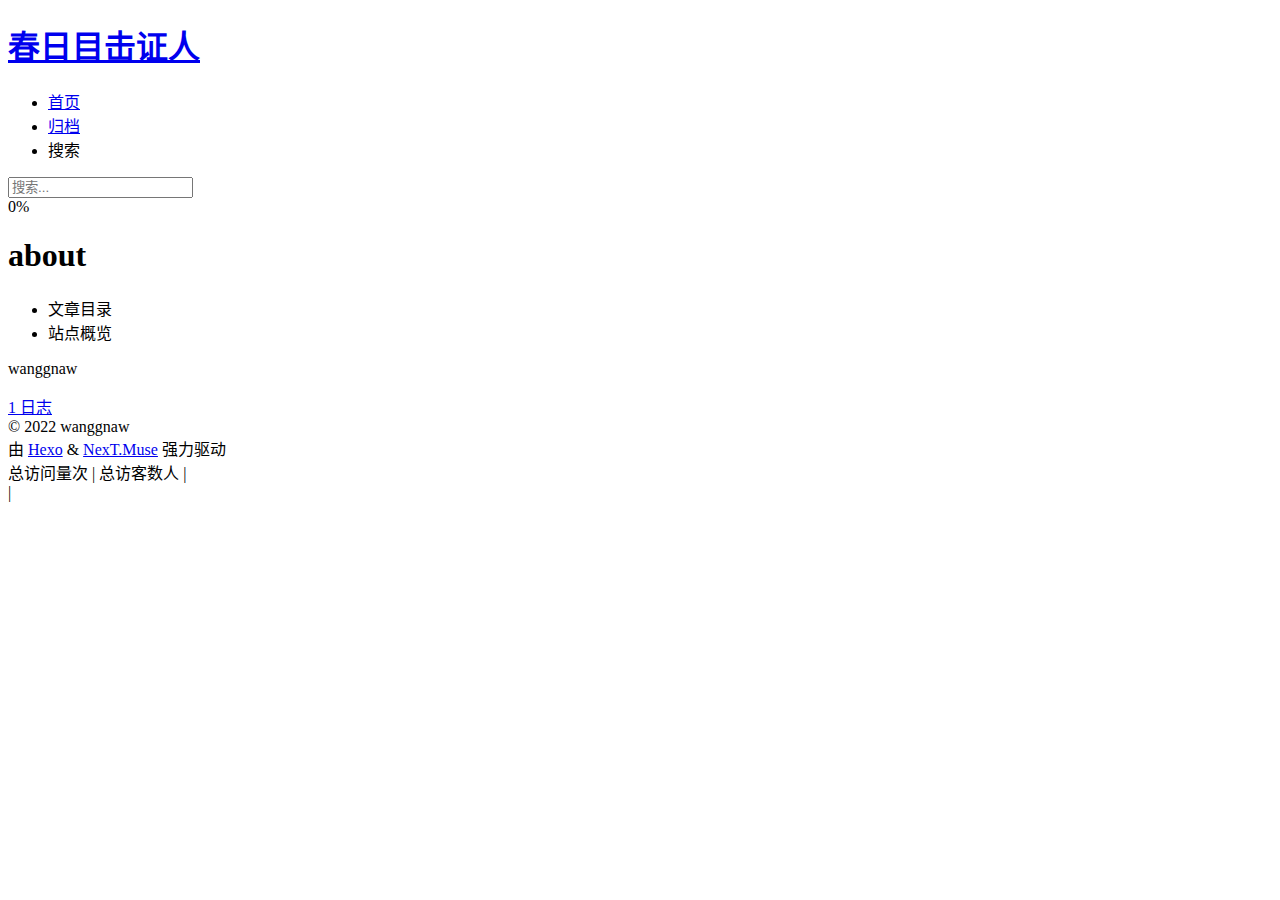
==== about/index.html @ 2cb09f16 "Site updated: 2022-02-15 02:45:31" ====
<!DOCTYPE html>
<html lang="zh-CN">
<head>
  <meta charset="UTF-8">
<meta name="viewport" content="width=device-width, initial-scale=1, maximum-scale=2">
<meta name="theme-color" content="#222">
<meta name="generator" content="Hexo 6.0.0">
  <link rel="apple-touch-icon" sizes="180x180" href="/images/apple-touch-icon-next.png">
  <link rel="icon" type="image/png" sizes="32x32" href="/images/favicon-32x32-next.png">
  <link rel="icon" type="image/png" sizes="16x16" href="/images/favicon-16x16-next.png">
  <link rel="mask-icon" href="/images/logo.svg" color="#222">

<link rel="stylesheet" href="/css/main.css">


<link rel="stylesheet" href="/lib/font-awesome/css/all.min.css">
  <link rel="stylesheet" href="/lib/pace/pace-theme-minimal.min.css">
  <script src="/lib/pace/pace.min.js"></script>

<script id="hexo-configurations">
    var NexT = window.NexT || {};
    var CONFIG = {"hostname":"example.com","root":"/","scheme":"Muse","version":"7.8.0","exturl":false,"sidebar":{"position":"left","display":"post","padding":18,"offset":12,"onmobile":false},"copycode":{"enable":false,"show_result":false,"style":null},"back2top":{"enable":true,"sidebar":false,"scrollpercent":false},"bookmark":{"enable":false,"color":"#222","save":"auto"},"fancybox":false,"mediumzoom":false,"lazyload":false,"pangu":false,"comments":{"style":"tabs","active":null,"storage":true,"lazyload":false,"nav":null},"algolia":{"hits":{"per_page":10},"labels":{"input_placeholder":"Search for Posts","hits_empty":"We didn't find any results for the search: ${query}","hits_stats":"${hits} results found in ${time} ms"}},"localsearch":{"enable":true,"trigger":"manual","top_n_per_article":1,"unescape":false,"preload":false},"motion":{"enable":true,"async":false,"transition":{"post_block":"fadeIn","post_header":"slideDownIn","post_body":"slideDownIn","coll_header":"slideLeftIn","sidebar":"slideUpIn"}}};
  </script>

  <meta property="og:type" content="website">
<meta property="og:title" content="about">
<meta property="og:url" content="http://example.com/about/index.html">
<meta property="og:site_name" content="春日目击证人">
<meta property="og:locale" content="zh_CN">
<meta property="article:published_time" content="2022-02-14T17:59:51.000Z">
<meta property="article:modified_time" content="2022-02-14T17:59:51.157Z">
<meta property="article:author" content="wanggnaw">
<meta name="twitter:card" content="summary">

<link rel="canonical" href="http://example.com/about/">


<script id="page-configurations">
  // https://hexo.io/docs/variables.html
  CONFIG.page = {
    sidebar: "",
    isHome : false,
    isPost : false,
    lang   : 'zh-CN'
  };
</script>

  <title>about | 春日目击证人
</title>
  






  <noscript>
  <style>
  .use-motion .brand,
  .use-motion .menu-item,
  .sidebar-inner,
  .use-motion .post-block,
  .use-motion .pagination,
  .use-motion .comments,
  .use-motion .post-header,
  .use-motion .post-body,
  .use-motion .collection-header { opacity: initial; }

  .use-motion .site-title,
  .use-motion .site-subtitle {
    opacity: initial;
    top: initial;
  }

  .use-motion .logo-line-before i { left: initial; }
  .use-motion .logo-line-after i { right: initial; }
  </style>
</noscript>

</head>

<body itemscope itemtype="http://schema.org/WebPage">
  <div class="container use-motion">
    <div class="headband"></div>

    <header class="header" itemscope itemtype="http://schema.org/WPHeader">
      <div class="header-inner"><div class="site-brand-container">
  <div class="site-nav-toggle">
    <div class="toggle" aria-label="切换导航栏">
      <span class="toggle-line toggle-line-first"></span>
      <span class="toggle-line toggle-line-middle"></span>
      <span class="toggle-line toggle-line-last"></span>
    </div>
  </div>

  <div class="site-meta">

    <a href="/" class="brand" rel="start">
      <span class="logo-line-before"><i></i></span>
      <h1 class="site-title">春日目击证人</h1>
      <span class="logo-line-after"><i></i></span>
    </a>
  </div>

  <div class="site-nav-right">
    <div class="toggle popup-trigger">
        <i class="fa fa-search fa-fw fa-lg"></i>
    </div>
  </div>
</div>




<nav class="site-nav">
  <ul id="menu" class="main-menu menu">
        <li class="menu-item menu-item-home">

    <a href="/" rel="section"><i class="fa fa-home fa-fw"></i>首页</a>

  </li>
        <li class="menu-item menu-item-archives">

    <a href="/archives/" rel="section"><i class="fa fa-archive fa-fw"></i>归档</a>

  </li>
      <li class="menu-item menu-item-search">
        <a role="button" class="popup-trigger"><i class="fa fa-search fa-fw"></i>搜索
        </a>
      </li>
  </ul>
</nav>



  <div class="search-pop-overlay">
    <div class="popup search-popup">
        <div class="search-header">
  <span class="search-icon">
    <i class="fa fa-search"></i>
  </span>
  <div class="search-input-container">
    <input autocomplete="off" autocapitalize="off"
           placeholder="搜索..." spellcheck="false"
           type="search" class="search-input">
  </div>
  <span class="popup-btn-close">
    <i class="fa fa-times-circle"></i>
  </span>
</div>
<div id="search-result">
  <div id="no-result">
    <i class="fa fa-spinner fa-pulse fa-5x fa-fw"></i>
  </div>
</div>

    </div>
  </div>

</div>
    </header>

    
  <div class="back-to-top">
    <i class="fa fa-arrow-up"></i>
    <span>0%</span>
  </div>


    <main class="main">
      <div class="main-inner">
        <div class="content-wrap">
          
  
  

          <div class="content page posts-expand">
            

    
    
    
    <div class="post-block" lang="zh-CN">
      <header class="post-header">

<h1 class="post-title" itemprop="name headline">about
</h1>

<div class="post-meta">
  

</div>

</header>

      
      
      
      <div class="post-body">
          
      </div>
      
      
      
    </div>
    

    
    
    


          </div>
          

<script>
  window.addEventListener('tabs:register', () => {
    let { activeClass } = CONFIG.comments;
    if (CONFIG.comments.storage) {
      activeClass = localStorage.getItem('comments_active') || activeClass;
    }
    if (activeClass) {
      let activeTab = document.querySelector(`a[href="#comment-${activeClass}"]`);
      if (activeTab) {
        activeTab.click();
      }
    }
  });
  if (CONFIG.comments.storage) {
    window.addEventListener('tabs:click', event => {
      if (!event.target.matches('.tabs-comment .tab-content .tab-pane')) return;
      let commentClass = event.target.classList[1];
      localStorage.setItem('comments_active', commentClass);
    });
  }
</script>

        </div>
          
  
  <div class="toggle sidebar-toggle">
    <span class="toggle-line toggle-line-first"></span>
    <span class="toggle-line toggle-line-middle"></span>
    <span class="toggle-line toggle-line-last"></span>
  </div>

  <aside class="sidebar">
    <div class="sidebar-inner">

      <ul class="sidebar-nav motion-element">
        <li class="sidebar-nav-toc">
          文章目录
        </li>
        <li class="sidebar-nav-overview">
          站点概览
        </li>
      </ul>

      <!--noindex-->
      <div class="post-toc-wrap sidebar-panel">
      </div>
      <!--/noindex-->

      <div class="site-overview-wrap sidebar-panel">
        <div class="site-author motion-element" itemprop="author" itemscope itemtype="http://schema.org/Person">
  <p class="site-author-name" itemprop="name">wanggnaw</p>
  <div class="site-description" itemprop="description"></div>
</div>
<div class="site-state-wrap motion-element">
  <nav class="site-state">
      <div class="site-state-item site-state-posts">
          <a href="/archives/">
        
          <span class="site-state-item-count">1</span>
          <span class="site-state-item-name">日志</span>
        </a>
      </div>
  </nav>
</div>



      </div>

    </div>
  </aside>
  <div id="sidebar-dimmer"></div>


      </div>
    </main>

    <footer class="footer">
      <div class="footer-inner">
        

        

<div class="copyright">
  
  &copy; 
  <span itemprop="copyrightYear">2022</span>
  <span class="with-love">
    <i class="fa fa-heart"></i>
  </span>
  <span class="author" itemprop="copyrightHolder">wanggnaw</span>
</div>
  <div class="powered-by">由 <a href="https://hexo.io/" class="theme-link" rel="noopener" target="_blank">Hexo</a> & <a href="https://muse.theme-next.org/" class="theme-link" rel="noopener" target="_blank">NexT.Muse</a> 强力驱动
  </div>

    <script async src="//dn-lbstatics.qbox.me/busuanzi/2.3/busuanzi.pure.mini.js"></script>

    <span id="busuanzi_container_site_pv">总访问量<span id="busuanzi_value_site_pv"></span>次</span>
    <span class="post-meta-divider">|</span>
    <span id="busuanzi_container_site_uv">总访客数<span id="busuanzi_value_site_uv"></span>人</span>
    <span class="post-meta-divider">|</span>
<!-- 不蒜子计数初始值纠正 -->
<script>
$(document).ready(function() {

    var int = setInterval(fixCount, 50);  // 50ms周期检测函数
    var countOffset = 20000;  // 初始化首次数据

    function fixCount() {            
       if (document.getElementById("busuanzi_container_site_pv").style.display != "none")
        {
            $("#busuanzi_value_site_pv").html(parseInt($("#busuanzi_value_site_pv").html()) + countOffset); 
            clearInterval(int);
        }                  
        if ($("#busuanzi_container_site_pv").css("display") != "none")
        {
            $("#busuanzi_value_site_uv").html(parseInt($("#busuanzi_value_site_uv").html()) + countOffset); // 加上初始数据 
            clearInterval(int); // 停止检测
        }  
    }
       	
});
</script> 

        
<div class="busuanzi-count">
  <script async src="https://busuanzi.ibruce.info/busuanzi/2.3/busuanzi.pure.mini.js"></script>
    <span class="post-meta-item" id="busuanzi_container_site_uv" style="display: none;">
      <span class="post-meta-item-icon">
        <i class="fa fa-user"></i>
      </span>
      <span class="site-uv" title="总访客量">
        <span id="busuanzi_value_site_uv"></span>
      </span>
    </span>
    <span class="post-meta-divider">|</span>
    <span class="post-meta-item" id="busuanzi_container_site_pv" style="display: none;">
      <span class="post-meta-item-icon">
        <i class="fa fa-eye"></i>
      </span>
      <span class="site-pv" title="总访问量">
        <span id="busuanzi_value_site_pv"></span>
      </span>
    </span>
</div>








      </div>
    </footer>
  </div>

  
  
  <script color='0,0,255' opacity='0.5' zIndex='-1' count='99' src="/lib/canvas-nest/canvas-nest.min.js"></script>
  <script src="/lib/anime.min.js"></script>
  <script src="/lib/velocity/velocity.min.js"></script>
  <script src="/lib/velocity/velocity.ui.min.js"></script>

<script src="/js/utils.js"></script>

<script src="/js/motion.js"></script>


<script src="/js/schemes/muse.js"></script>


<script src="/js/next-boot.js"></script>




  




  
<script src="/js/local-search.js"></script>













  

  

  

</body>
</html>
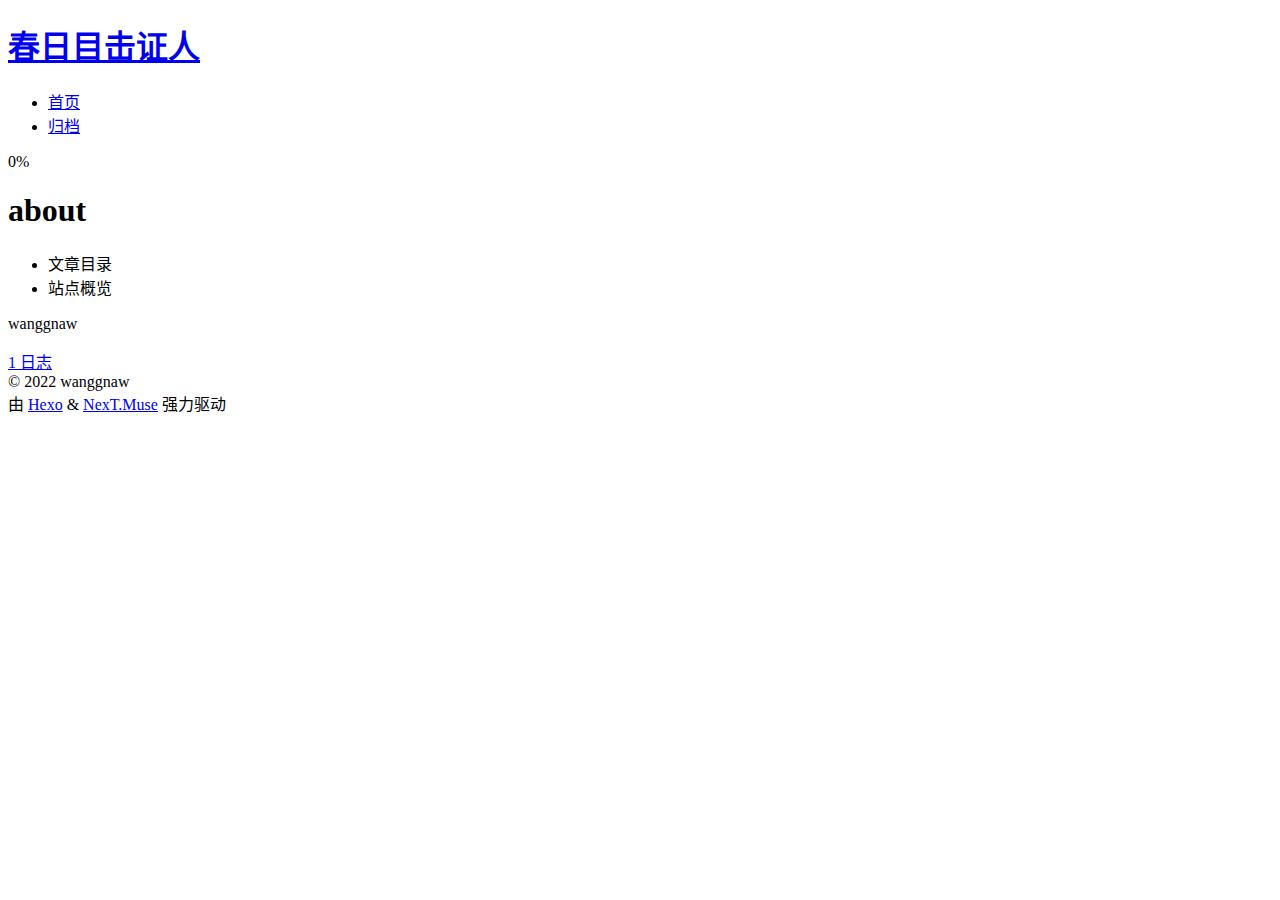
==== commit 554fcc06: "Site updated: 2022-02-15 02:59:40" ====
--- a/about/index.html
+++ b/about/index.html
@@ -14,12 +14,10 @@
 
 
 <link rel="stylesheet" href="/lib/font-awesome/css/all.min.css">
-  <link rel="stylesheet" href="/lib/pace/pace-theme-minimal.min.css">
-  <script src="/lib/pace/pace.min.js"></script>
 
 <script id="hexo-configurations">
     var NexT = window.NexT || {};
-    var CONFIG = {"hostname":"example.com","root":"/","scheme":"Muse","version":"7.8.0","exturl":false,"sidebar":{"position":"left","display":"post","padding":18,"offset":12,"onmobile":false},"copycode":{"enable":false,"show_result":false,"style":null},"back2top":{"enable":true,"sidebar":false,"scrollpercent":false},"bookmark":{"enable":false,"color":"#222","save":"auto"},"fancybox":false,"mediumzoom":false,"lazyload":false,"pangu":false,"comments":{"style":"tabs","active":null,"storage":true,"lazyload":false,"nav":null},"algolia":{"hits":{"per_page":10},"labels":{"input_placeholder":"Search for Posts","hits_empty":"We didn't find any results for the search: ${query}","hits_stats":"${hits} results found in ${time} ms"}},"localsearch":{"enable":true,"trigger":"manual","top_n_per_article":1,"unescape":false,"preload":false},"motion":{"enable":true,"async":false,"transition":{"post_block":"fadeIn","post_header":"slideDownIn","post_body":"slideDownIn","coll_header":"slideLeftIn","sidebar":"slideUpIn"}}};
+    var CONFIG = {"hostname":"example.com","root":"/","scheme":"Muse","version":"7.8.0","exturl":false,"sidebar":{"position":"left","display":"post","padding":18,"offset":12,"onmobile":false},"copycode":{"enable":false,"show_result":false,"style":null},"back2top":{"enable":true,"sidebar":false,"scrollpercent":false},"bookmark":{"enable":false,"color":"#222","save":"auto"},"fancybox":false,"mediumzoom":false,"lazyload":false,"pangu":false,"comments":{"style":"tabs","active":null,"storage":true,"lazyload":false,"nav":null},"algolia":{"hits":{"per_page":10},"labels":{"input_placeholder":"Search for Posts","hits_empty":"We didn't find any results for the search: ${query}","hits_stats":"${hits} results found in ${time} ms"}},"localsearch":{"enable":false,"trigger":"auto","top_n_per_article":1,"unescape":false,"preload":false},"motion":{"enable":true,"async":false,"transition":{"post_block":"fadeIn","post_header":"slideDownIn","post_body":"slideDownIn","coll_header":"slideLeftIn","sidebar":"slideUpIn"}}};
   </script>
 
   <meta property="og:type" content="website">
@@ -104,7 +102,6 @@
 
   <div class="site-nav-right">
     <div class="toggle popup-trigger">
-        <i class="fa fa-search fa-fw fa-lg"></i>
     </div>
   </div>
 </div>
@@ -124,38 +121,11 @@
     <a href="/archives/" rel="section"><i class="fa fa-archive fa-fw"></i>归档</a>
 
   </li>
-      <li class="menu-item menu-item-search">
-        <a role="button" class="popup-trigger"><i class="fa fa-search fa-fw"></i>搜索
-        </a>
-      </li>
   </ul>
 </nav>
 
 
 
-  <div class="search-pop-overlay">
-    <div class="popup search-popup">
-        <div class="search-header">
-  <span class="search-icon">
-    <i class="fa fa-search"></i>
-  </span>
-  <div class="search-input-container">
-    <input autocomplete="off" autocapitalize="off"
-           placeholder="搜索..." spellcheck="false"
-           type="search" class="search-input">
-  </div>
-  <span class="popup-btn-close">
-    <i class="fa fa-times-circle"></i>
-  </span>
-</div>
-<div id="search-result">
-  <div id="no-result">
-    <i class="fa fa-spinner fa-pulse fa-5x fa-fw"></i>
-  </div>
-</div>
-
-    </div>
-  </div>
 
 </div>
     </header>
@@ -308,56 +278,7 @@
   <div class="powered-by">由 <a href="https://hexo.io/" class="theme-link" rel="noopener" target="_blank">Hexo</a> & <a href="https://muse.theme-next.org/" class="theme-link" rel="noopener" target="_blank">NexT.Muse</a> 强力驱动
   </div>
 
-    <script async src="//dn-lbstatics.qbox.me/busuanzi/2.3/busuanzi.pure.mini.js"></script>
-
-    <span id="busuanzi_container_site_pv">总访问量<span id="busuanzi_value_site_pv"></span>次</span>
-    <span class="post-meta-divider">|</span>
-    <span id="busuanzi_container_site_uv">总访客数<span id="busuanzi_value_site_uv"></span>人</span>
-    <span class="post-meta-divider">|</span>
-<!-- 不蒜子计数初始值纠正 -->
-<script>
-$(document).ready(function() {
-
-    var int = setInterval(fixCount, 50);  // 50ms周期检测函数
-    var countOffset = 20000;  // 初始化首次数据
-
-    function fixCount() {            
-       if (document.getElementById("busuanzi_container_site_pv").style.display != "none")
-        {
-            $("#busuanzi_value_site_pv").html(parseInt($("#busuanzi_value_site_pv").html()) + countOffset); 
-            clearInterval(int);
-        }                  
-        if ($("#busuanzi_container_site_pv").css("display") != "none")
-        {
-            $("#busuanzi_value_site_uv").html(parseInt($("#busuanzi_value_site_uv").html()) + countOffset); // 加上初始数据 
-            clearInterval(int); // 停止检测
-        }  
-    }
-       	
-});
-</script> 
-
         
-<div class="busuanzi-count">
-  <script async src="https://busuanzi.ibruce.info/busuanzi/2.3/busuanzi.pure.mini.js"></script>
-    <span class="post-meta-item" id="busuanzi_container_site_uv" style="display: none;">
-      <span class="post-meta-item-icon">
-        <i class="fa fa-user"></i>
-      </span>
-      <span class="site-uv" title="总访客量">
-        <span id="busuanzi_value_site_uv"></span>
-      </span>
-    </span>
-    <span class="post-meta-divider">|</span>
-    <span class="post-meta-item" id="busuanzi_container_site_pv" style="display: none;">
-      <span class="post-meta-item-icon">
-        <i class="fa fa-eye"></i>
-      </span>
-      <span class="site-pv" title="总访问量">
-        <span id="busuanzi_value_site_pv"></span>
-      </span>
-    </span>
-</div>
 
 
 
@@ -395,22 +316,16 @@
 
 
 
-  
-<script src="/js/local-search.js"></script>
-
-
-
-
-
-
-
-
-
-
-
-
-
-  
+
+
+
+
+
+
+
+
+
+
 
   
 
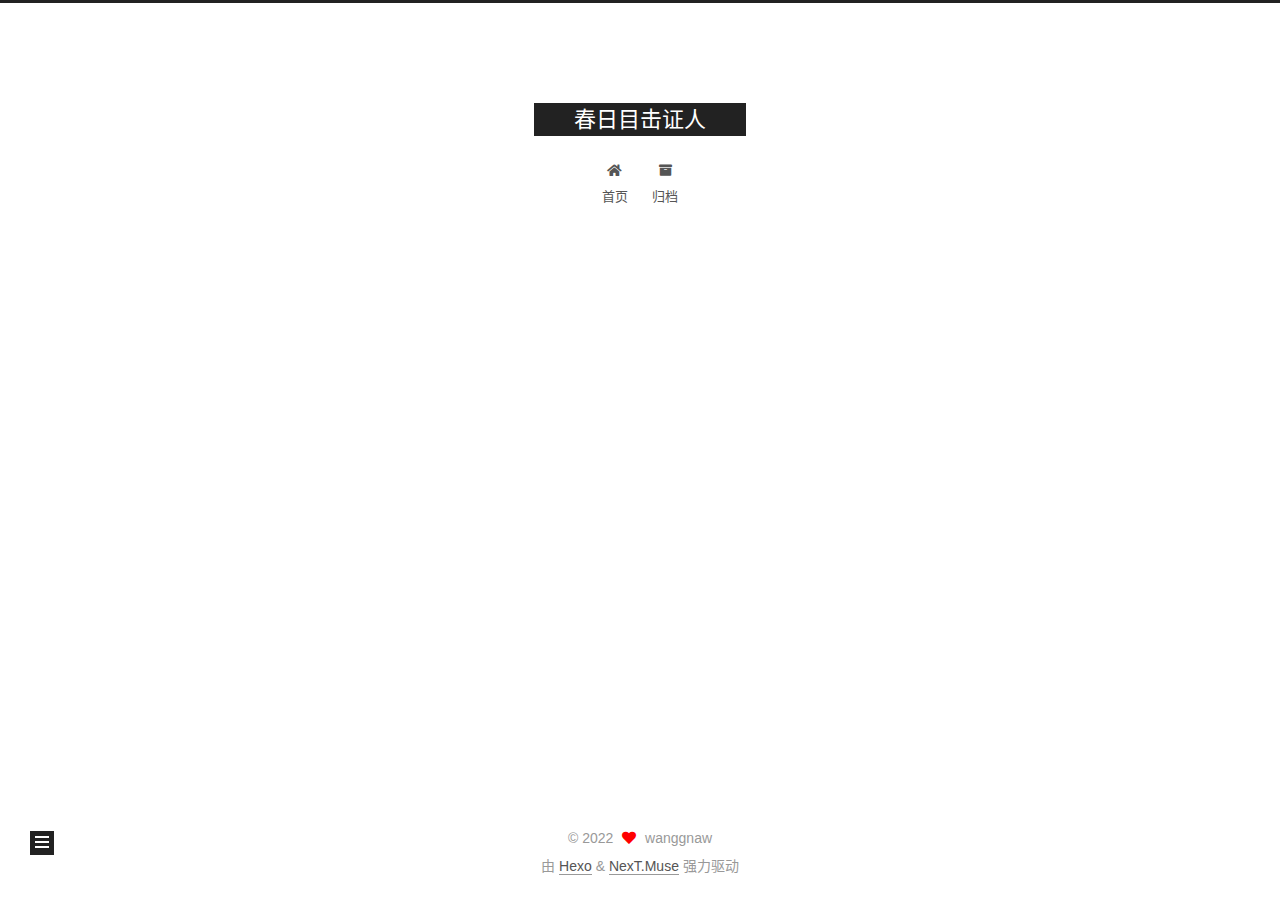
==== commit 33de0d3f: "Site updated: 2022-02-15 21:37:07" ====
--- a/about/index.html
+++ b/about/index.html
@@ -292,8 +292,6 @@
   </div>
 
   
-  
-  <script color='0,0,255' opacity='0.5' zIndex='-1' count='99' src="/lib/canvas-nest/canvas-nest.min.js"></script>
   <script src="/lib/anime.min.js"></script>
   <script src="/lib/velocity/velocity.min.js"></script>
   <script src="/lib/velocity/velocity.ui.min.js"></script>
--- a/css/main.css
+++ b/css/main.css
@@ -0,0 +1,2291 @@
+:root {
+  --body-bg-color: #fff;
+  --content-bg-color: #fff;
+  --card-bg-color: #f5f5f5;
+  --text-color: #555;
+  --blockquote-color: #666;
+  --link-color: #555;
+  --link-hover-color: #222;
+  --brand-color: #fff;
+  --brand-hover-color: #fff;
+  --table-row-odd-bg-color: #f9f9f9;
+  --table-row-hover-bg-color: #f5f5f5;
+  --menu-item-bg-color: #f5f5f5;
+  --btn-default-bg: #222;
+  --btn-default-color: #fff;
+  --btn-default-border-color: #222;
+  --btn-default-hover-bg: #fff;
+  --btn-default-hover-color: #222;
+  --btn-default-hover-border-color: #222;
+}
+html {
+  line-height: 1.15; /* 1 */
+  -webkit-text-size-adjust: 100%; /* 2 */
+}
+body {
+  margin: 0;
+}
+main {
+  display: block;
+}
+h1 {
+  font-size: 2em;
+  margin: 0.67em 0;
+}
+hr {
+  box-sizing: content-box; /* 1 */
+  height: 0; /* 1 */
+  overflow: visible; /* 2 */
+}
+pre {
+  font-family: monospace, monospace; /* 1 */
+  font-size: 1em; /* 2 */
+}
+a {
+  background: transparent;
+}
+abbr[title] {
+  border-bottom: none; /* 1 */
+  text-decoration: underline; /* 2 */
+  text-decoration: underline dotted; /* 2 */
+}
+b,
+strong {
+  font-weight: bolder;
+}
+code,
+kbd,
+samp {
+  font-family: monospace, monospace; /* 1 */
+  font-size: 1em; /* 2 */
+}
+small {
+  font-size: 80%;
+}
+sub,
+sup {
+  font-size: 75%;
+  line-height: 0;
+  position: relative;
+  vertical-align: baseline;
+}
+sub {
+  bottom: -0.25em;
+}
+sup {
+  top: -0.5em;
+}
+img {
+  border-style: none;
+}
+button,
+input,
+optgroup,
+select,
+textarea {
+  font-family: inherit; /* 1 */
+  font-size: 100%; /* 1 */
+  line-height: 1.15; /* 1 */
+  margin: 0; /* 2 */
+}
+button,
+input {
+/* 1 */
+  overflow: visible;
+}
+button,
+select {
+/* 1 */
+  text-transform: none;
+}
+button,
+[type='button'],
+[type='reset'],
+[type='submit'] {
+  -webkit-appearance: button;
+}
+button::-moz-focus-inner,
+[type='button']::-moz-focus-inner,
+[type='reset']::-moz-focus-inner,
+[type='submit']::-moz-focus-inner {
+  border-style: none;
+  padding: 0;
+}
+button:-moz-focusring,
+[type='button']:-moz-focusring,
+[type='reset']:-moz-focusring,
+[type='submit']:-moz-focusring {
+  outline: 1px dotted ButtonText;
+}
+fieldset {
+  padding: 0.35em 0.75em 0.625em;
+}
+legend {
+  box-sizing: border-box; /* 1 */
+  color: inherit; /* 2 */
+  display: table; /* 1 */
+  max-width: 100%; /* 1 */
+  padding: 0; /* 3 */
+  white-space: normal; /* 1 */
+}
+progress {
+  vertical-align: baseline;
+}
+textarea {
+  overflow: auto;
+}
+[type='checkbox'],
+[type='radio'] {
+  box-sizing: border-box; /* 1 */
+  padding: 0; /* 2 */
+}
+[type='number']::-webkit-inner-spin-button,
+[type='number']::-webkit-outer-spin-button {
+  height: auto;
+}
+[type='search'] {
+  outline-offset: -2px; /* 2 */
+  -webkit-appearance: textfield; /* 1 */
+}
+[type='search']::-webkit-search-decoration {
+  -webkit-appearance: none;
+}
+::-webkit-file-upload-button {
+  font: inherit; /* 2 */
+  -webkit-appearance: button; /* 1 */
+}
+details {
+  display: block;
+}
+summary {
+  display: list-item;
+}
+template {
+  display: none;
+}
+[hidden] {
+  display: none;
+}
+::selection {
+  background: #262a30;
+  color: #eee;
+}
+html,
+body {
+  height: 100%;
+}
+body {
+  background: var(--body-bg-color);
+  color: var(--text-color);
+  font-family: 'Lato', "PingFang SC", "Microsoft YaHei", sans-serif;
+  font-size: 1em;
+  line-height: 2;
+}
+@media (max-width: 991px) {
+  body {
+    padding-left: 0 !important;
+    padding-right: 0 !important;
+  }
+}
+h1,
+h2,
+h3,
+h4,
+h5,
+h6 {
+  font-family: 'Lato', "PingFang SC", "Microsoft YaHei", sans-serif;
+  font-weight: bold;
+  line-height: 1.5;
+  margin: 20px 0 15px;
+}
+h1 {
+  font-size: 1.5em;
+}
+h2 {
+  font-size: 1.375em;
+}
+h3 {
+  font-size: 1.25em;
+}
+h4 {
+  font-size: 1.125em;
+}
+h5 {
+  font-size: 1em;
+}
+h6 {
+  font-size: 0.875em;
+}
+p {
+  margin: 0 0 20px 0;
+}
+a,
+span.exturl {
+  border-bottom: 1px solid #999;
+  color: var(--link-color);
+  outline: 0;
+  text-decoration: none;
+  overflow-wrap: break-word;
+  word-wrap: break-word;
+  cursor: pointer;
+}
+a:hover,
+span.exturl:hover {
+  border-bottom-color: var(--link-hover-color);
+  color: var(--link-hover-color);
+}
+iframe,
+img,
+video {
+  display: block;
+  margin-left: auto;
+  margin-right: auto;
+  max-width: 100%;
+}
+hr {
+  background-image: repeating-linear-gradient(-45deg, #ddd, #ddd 4px, transparent 4px, transparent 8px);
+  border: 0;
+  height: 3px;
+  margin: 40px 0;
+}
+blockquote {
+  border-left: 4px solid #ddd;
+  color: var(--blockquote-color);
+  margin: 0;
+  padding: 0 15px;
+}
+blockquote cite::before {
+  content: '-';
+  padding: 0 5px;
+}
+dt {
+  font-weight: bold;
+}
+dd {
+  margin: 0;
+  padding: 0;
+}
+kbd {
+  background-color: #f5f5f5;
+  background-image: linear-gradient(#eee, #fff, #eee);
+  border: 1px solid #ccc;
+  border-radius: 0.2em;
+  box-shadow: 0.1em 0.1em 0.2em rgba(0,0,0,0.1);
+  color: #555;
+  font-family: inherit;
+  padding: 0.1em 0.3em;
+  white-space: nowrap;
+}
+.table-container {
+  overflow: auto;
+}
+table {
+  border-collapse: collapse;
+  border-spacing: 0;
+  font-size: 0.875em;
+  margin: 0 0 20px 0;
+  width: 100%;
+}
+tbody tr:nth-of-type(odd) {
+  background: var(--table-row-odd-bg-color);
+}
+tbody tr:hover {
+  background: var(--table-row-hover-bg-color);
+}
+caption,
+th,
+td {
+  font-weight: normal;
+  padding: 8px;
+  vertical-align: middle;
+}
+th,
+td {
+  border: 1px solid #ddd;
+  border-bottom: 3px solid #ddd;
+}
+th {
+  font-weight: 700;
+  padding-bottom: 10px;
+}
+td {
+  border-bottom-width: 1px;
+}
+.btn {
+  background: var(--btn-default-bg);
+  border: 2px solid var(--btn-default-border-color);
+  border-radius: 0;
+  color: var(--btn-default-color);
+  display: inline-block;
+  font-size: 0.875em;
+  line-height: 2;
+  padding: 0 20px;
+  text-decoration: none;
+  transition-property: background-color;
+  transition-delay: 0s;
+  transition-duration: 0.2s;
+  transition-timing-function: ease-in-out;
+}
+.btn:hover {
+  background: var(--btn-default-hover-bg);
+  border-color: var(--btn-default-hover-border-color);
+  color: var(--btn-default-hover-color);
+}
+.btn + .btn {
+  margin: 0 0 8px 8px;
+}
+.btn .fa-fw {
+  text-align: left;
+  width: 1.285714285714286em;
+}
+.toggle {
+  line-height: 0;
+}
+.toggle .toggle-line {
+  background: #fff;
+  display: inline-block;
+  height: 2px;
+  left: 0;
+  position: relative;
+  top: 0;
+  transition: all 0.4s;
+  vertical-align: top;
+  width: 100%;
+}
+.toggle .toggle-line:not(:first-child) {
+  margin-top: 3px;
+}
+.toggle.toggle-arrow .toggle-line-first {
+  left: 50%;
+  top: 2px;
+  transform: rotate(45deg);
+  width: 50%;
+}
+.toggle.toggle-arrow .toggle-line-middle {
+  left: 2px;
+  width: 90%;
+}
+.toggle.toggle-arrow .toggle-line-last {
+  left: 50%;
+  top: -2px;
+  transform: rotate(-45deg);
+  width: 50%;
+}
+.toggle.toggle-close .toggle-line-first {
+  transform: rotate(-45deg);
+  top: 5px;
+}
+.toggle.toggle-close .toggle-line-middle {
+  opacity: 0;
+}
+.toggle.toggle-close .toggle-line-last {
+  transform: rotate(45deg);
+  top: -5px;
+}
+.highlight,
+pre {
+  background: #f7f7f7;
+  color: #4d4d4c;
+  line-height: 1.6;
+  margin: 0 auto 20px;
+}
+pre,
+code {
+  font-family: consolas, Menlo, monospace, "PingFang SC", "Microsoft YaHei";
+}
+code {
+  background: #eee;
+  border-radius: 3px;
+  color: #555;
+  padding: 2px 4px;
+  overflow-wrap: break-word;
+  word-wrap: break-word;
+}
+.highlight *::selection {
+  background: #d6d6d6;
+}
+.highlight pre {
+  border: 0;
+  margin: 0;
+  padding: 10px 0;
+}
+.highlight table {
+  border: 0;
+  margin: 0;
+  width: auto;
+}
+.highlight td {
+  border: 0;
+  padding: 0;
+}
+.highlight figcaption {
+  background: #eff2f3;
+  color: #4d4d4c;
+  display: flex;
+  font-size: 0.875em;
+  justify-content: space-between;
+  line-height: 1.2;
+  padding: 0.5em;
+}
+.highlight figcaption a {
+  color: #4d4d4c;
+}
+.highlight figcaption a:hover {
+  border-bottom-color: #4d4d4c;
+}
+.highlight .gutter {
+  -moz-user-select: none;
+  -ms-user-select: none;
+  -webkit-user-select: none;
+  user-select: none;
+}
+.highlight .gutter pre {
+  background: #eff2f3;
+  color: #869194;
+  padding-left: 10px;
+  padding-right: 10px;
+  text-align: right;
+}
+.highlight .code pre {
+  background: #f7f7f7;
+  padding-left: 10px;
+  width: 100%;
+}
+.gist table {
+  width: auto;
+}
+.gist table td {
+  border: 0;
+}
+pre {
+  overflow: auto;
+  padding: 10px;
+}
+pre code {
+  background: none;
+  color: #4d4d4c;
+  font-size: 0.875em;
+  padding: 0;
+  text-shadow: none;
+}
+pre .deletion {
+  background: #fdd;
+}
+pre .addition {
+  background: #dfd;
+}
+pre .meta {
+  color: #eab700;
+  -moz-user-select: none;
+  -ms-user-select: none;
+  -webkit-user-select: none;
+  user-select: none;
+}
+pre .comment {
+  color: #8e908c;
+}
+pre .variable,
+pre .attribute,
+pre .tag,
+pre .name,
+pre .regexp,
+pre .ruby .constant,
+pre .xml .tag .title,
+pre .xml .pi,
+pre .xml .doctype,
+pre .html .doctype,
+pre .css .id,
+pre .css .class,
+pre .css .pseudo {
+  color: #c82829;
+}
+pre .number,
+pre .preprocessor,
+pre .built_in,
+pre .builtin-name,
+pre .literal,
+pre .params,
+pre .constant,
+pre .command {
+  color: #f5871f;
+}
+pre .ruby .class .title,
+pre .css .rules .attribute,
+pre .string,
+pre .symbol,
+pre .value,
+pre .inheritance,
+pre .header,
+pre .ruby .symbol,
+pre .xml .cdata,
+pre .special,
+pre .formula {
+  color: #718c00;
+}
+pre .title,
+pre .css .hexcolor {
+  color: #3e999f;
+}
+pre .function,
+pre .python .decorator,
+pre .python .title,
+pre .ruby .function .title,
+pre .ruby .title .keyword,
+pre .perl .sub,
+pre .javascript .title,
+pre .coffeescript .title {
+  color: #4271ae;
+}
+pre .keyword,
+pre .javascript .function {
+  color: #8959a8;
+}
+.blockquote-center {
+  border-left: none;
+  margin: 40px 0;
+  padding: 0;
+  position: relative;
+  text-align: center;
+}
+.blockquote-center .fa {
+  display: block;
+  opacity: 0.6;
+  position: absolute;
+  width: 100%;
+}
+.blockquote-center .fa-quote-left {
+  border-top: 1px solid #ccc;
+  text-align: left;
+  top: -20px;
+}
+.blockquote-center .fa-quote-right {
+  border-bottom: 1px solid #ccc;
+  text-align: right;
+  bottom: -20px;
+}
+.blockquote-center p,
+.blockquote-center div {
+  text-align: center;
+}
+.post-body .group-picture img {
+  margin: 0 auto;
+  padding: 0 3px;
+}
+.group-picture-row {
+  margin-bottom: 6px;
+  overflow: hidden;
+}
+.group-picture-column {
+  float: left;
+  margin-bottom: 10px;
+}
+.post-body .label {
+  color: #555;
+  display: inline;
+  padding: 0 2px;
+}
+.post-body .label.default {
+  background: #f0f0f0;
+}
+.post-body .label.primary {
+  background: #efe6f7;
+}
+.post-body .label.info {
+  background: #e5f2f8;
+}
+.post-body .label.success {
+  background: #e7f4e9;
+}
+.post-body .label.warning {
+  background: #fcf6e1;
+}
+.post-body .label.danger {
+  background: #fae8eb;
+}
+.post-body .tabs {
+  margin-bottom: 20px;
+}
+.post-body .tabs,
+.tabs-comment {
+  display: block;
+  padding-top: 10px;
+  position: relative;
+}
+.post-body .tabs ul.nav-tabs,
+.tabs-comment ul.nav-tabs {
+  display: flex;
+  flex-wrap: wrap;
+  margin: 0;
+  margin-bottom: -1px;
+  padding: 0;
+}
+@media (max-width: 413px) {
+  .post-body .tabs ul.nav-tabs,
+  .tabs-comment ul.nav-tabs {
+    display: block;
+    margin-bottom: 5px;
+  }
+}
+.post-body .tabs ul.nav-tabs li.tab,
+.tabs-comment ul.nav-tabs li.tab {
+  border-bottom: 1px solid #ddd;
+  border-left: 1px solid transparent;
+  border-right: 1px solid transparent;
+  border-top: 3px solid transparent;
+  flex-grow: 1;
+  list-style-type: none;
+  border-radius: 0 0 0 0;
+}
+@media (max-width: 413px) {
+  .post-body .tabs ul.nav-tabs li.tab,
+  .tabs-comment ul.nav-tabs li.tab {
+    border-bottom: 1px solid transparent;
+    border-left: 3px solid transparent;
+    border-right: 1px solid transparent;
+    border-top: 1px solid transparent;
+  }
+}
+@media (max-width: 413px) {
+  .post-body .tabs ul.nav-tabs li.tab,
+  .tabs-comment ul.nav-tabs li.tab {
+    border-radius: 0;
+  }
+}
+.post-body .tabs ul.nav-tabs li.tab a,
+.tabs-comment ul.nav-tabs li.tab a {
+  border-bottom: initial;
+  display: block;
+  line-height: 1.8;
+  outline: 0;
+  padding: 0.25em 0.75em;
+  text-align: center;
+  transition-delay: 0s;
+  transition-duration: 0.2s;
+  transition-timing-function: ease-out;
+}
+.post-body .tabs ul.nav-tabs li.tab a i,
+.tabs-comment ul.nav-tabs li.tab a i {
+  width: 1.285714285714286em;
+}
+.post-body .tabs ul.nav-tabs li.tab.active,
+.tabs-comment ul.nav-tabs li.tab.active {
+  border-bottom: 1px solid transparent;
+  border-left: 1px solid #ddd;
+  border-right: 1px solid #ddd;
+  border-top: 3px solid #fc6423;
+}
+@media (max-width: 413px) {
+  .post-body .tabs ul.nav-tabs li.tab.active,
+  .tabs-comment ul.nav-tabs li.tab.active {
+    border-bottom: 1px solid #ddd;
+    border-left: 3px solid #fc6423;
+    border-right: 1px solid #ddd;
+    border-top: 1px solid #ddd;
+  }
+}
+.post-body .tabs ul.nav-tabs li.tab.active a,
+.tabs-comment ul.nav-tabs li.tab.active a {
+  color: var(--link-color);
+  cursor: default;
+}
+.post-body .tabs .tab-content .tab-pane,
+.tabs-comment .tab-content .tab-pane {
+  border: 1px solid #ddd;
+  border-top: 0;
+  padding: 20px 20px 0 20px;
+  border-radius: 0;
+}
+.post-body .tabs .tab-content .tab-pane:not(.active),
+.tabs-comment .tab-content .tab-pane:not(.active) {
+  display: none;
+}
+.post-body .tabs .tab-content .tab-pane.active,
+.tabs-comment .tab-content .tab-pane.active {
+  display: block;
+}
+.post-body .tabs .tab-content .tab-pane.active:nth-of-type(1),
+.tabs-comment .tab-content .tab-pane.active:nth-of-type(1) {
+  border-radius: 0 0 0 0;
+}
+@media (max-width: 413px) {
+  .post-body .tabs .tab-content .tab-pane.active:nth-of-type(1),
+  .tabs-comment .tab-content .tab-pane.active:nth-of-type(1) {
+    border-radius: 0;
+  }
+}
+.post-body .note {
+  border-radius: 3px;
+  margin-bottom: 20px;
+  padding: 1em;
+  position: relative;
+  border: 1px solid #eee;
+  border-left-width: 5px;
+}
+.post-body .note h2,
+.post-body .note h3,
+.post-body .note h4,
+.post-body .note h5,
+.post-body .note h6 {
+  margin-top: 0;
+  border-bottom: initial;
+  margin-bottom: 0;
+  padding-top: 0;
+}
+.post-body .note p:first-child,
+.post-body .note ul:first-child,
+.post-body .note ol:first-child,
+.post-body .note table:first-child,
+.post-body .note pre:first-child,
+.post-body .note blockquote:first-child,
+.post-body .note img:first-child {
+  margin-top: 0;
+}
+.post-body .note p:last-child,
+.post-body .note ul:last-child,
+.post-body .note ol:last-child,
+.post-body .note table:last-child,
+.post-body .note pre:last-child,
+.post-body .note blockquote:last-child,
+.post-body .note img:last-child {
+  margin-bottom: 0;
+}
+.post-body .note.default {
+  border-left-color: #777;
+}
+.post-body .note.default h2,
+.post-body .note.default h3,
+.post-body .note.default h4,
+.post-body .note.default h5,
+.post-body .note.default h6 {
+  color: #777;
+}
+.post-body .note.primary {
+  border-left-color: #6f42c1;
+}
+.post-body .note.primary h2,
+.post-body .note.primary h3,
+.post-body .note.primary h4,
+.post-body .note.primary h5,
+.post-body .note.primary h6 {
+  color: #6f42c1;
+}
+.post-body .note.info {
+  border-left-color: #428bca;
+}
+.post-body .note.info h2,
+.post-body .note.info h3,
+.post-body .note.info h4,
+.post-body .note.info h5,
+.post-body .note.info h6 {
+  color: #428bca;
+}
+.post-body .note.success {
+  border-left-color: #5cb85c;
+}
+.post-body .note.success h2,
+.post-body .note.success h3,
+.post-body .note.success h4,
+.post-body .note.success h5,
+.post-body .note.success h6 {
+  color: #5cb85c;
+}
+.post-body .note.warning {
+  border-left-color: #f0ad4e;
+}
+.post-body .note.warning h2,
+.post-body .note.warning h3,
+.post-body .note.warning h4,
+.post-body .note.warning h5,
+.post-body .note.warning h6 {
+  color: #f0ad4e;
+}
+.post-body .note.danger {
+  border-left-color: #d9534f;
+}
+.post-body .note.danger h2,
+.post-body .note.danger h3,
+.post-body .note.danger h4,
+.post-body .note.danger h5,
+.post-body .note.danger h6 {
+  color: #d9534f;
+}
+.pagination .prev,
+.pagination .next,
+.pagination .page-number,
+.pagination .space {
+  display: inline-block;
+  margin: 0 10px;
+  padding: 0 11px;
+  position: relative;
+  top: -1px;
+}
+@media (max-width: 767px) {
+  .pagination .prev,
+  .pagination .next,
+  .pagination .page-number,
+  .pagination .space {
+    margin: 0 5px;
+  }
+}
+.pagination {
+  border-top: 1px solid #eee;
+  margin: 120px 0 0;
+  text-align: center;
+}
+.pagination .prev,
+.pagination .next,
+.pagination .page-number {
+  border-bottom: 0;
+  border-top: 1px solid #eee;
+  transition-property: border-color;
+  transition-delay: 0s;
+  transition-duration: 0.2s;
+  transition-timing-function: ease-in-out;
+}
+.pagination .prev:hover,
+.pagination .next:hover,
+.pagination .page-number:hover {
+  border-top-color: #222;
+}
+.pagination .space {
+  margin: 0;
+  padding: 0;
+}
+.pagination .prev {
+  margin-left: 0;
+}
+.pagination .next {
+  margin-right: 0;
+}
+.pagination .page-number.current {
+  background: #ccc;
+  border-top-color: #ccc;
+  color: #fff;
+}
+@media (max-width: 767px) {
+  .pagination {
+    border-top: none;
+  }
+  .pagination .prev,
+  .pagination .next,
+  .pagination .page-number {
+    border-bottom: 1px solid #eee;
+    border-top: 0;
+    margin-bottom: 10px;
+    padding: 0 10px;
+  }
+  .pagination .prev:hover,
+  .pagination .next:hover,
+  .pagination .page-number:hover {
+    border-bottom-color: #222;
+  }
+}
+.comments {
+  margin-top: 60px;
+  overflow: hidden;
+}
+.comment-button-group {
+  display: flex;
+  flex-wrap: wrap-reverse;
+  justify-content: center;
+  margin: 1em 0;
+}
+.comment-button-group .comment-button {
+  margin: 0.1em 0.2em;
+}
+.comment-button-group .comment-button.active {
+  background: var(--btn-default-hover-bg);
+  border-color: var(--btn-default-hover-border-color);
+  color: var(--btn-default-hover-color);
+}
+.comment-position {
+  display: none;
+}
+.comment-position.active {
+  display: block;
+}
+.tabs-comment {
+  background: var(--content-bg-color);
+  margin-top: 4em;
+  padding-top: 0;
+}
+.tabs-comment .comments {
+  border: 0;
+  box-shadow: none;
+  margin-top: 0;
+  padding-top: 0;
+}
+.container {
+  min-height: 100%;
+  position: relative;
+}
+.main-inner {
+  margin: 0 auto;
+  width: 700px;
+}
+@media (min-width: 1200px) {
+  .main-inner {
+    width: 800px;
+  }
+}
+@media (min-width: 1600px) {
+  .main-inner {
+    width: 900px;
+  }
+}
+@media (max-width: 767px) {
+  .content-wrap {
+    padding: 0 20px;
+  }
+}
+.header {
+  background: transparent;
+}
+.header-inner {
+  margin: 0 auto;
+  width: 700px;
+}
+@media (min-width: 1200px) {
+  .header-inner {
+    width: 800px;
+  }
+}
+@media (min-width: 1600px) {
+  .header-inner {
+    width: 900px;
+  }
+}
+.site-brand-container {
+  display: flex;
+  flex-shrink: 0;
+  padding: 0 10px;
+}
+.headband {
+  background: #222;
+  height: 3px;
+}
+.site-meta {
+  flex-grow: 1;
+  text-align: center;
+}
+@media (max-width: 767px) {
+  .site-meta {
+    text-align: center;
+  }
+}
+.brand {
+  border-bottom: none;
+  color: var(--brand-color);
+  display: inline-block;
+  line-height: 1.375em;
+  padding: 0 40px;
+  position: relative;
+}
+.brand:hover {
+  color: var(--brand-hover-color);
+}
+.site-title {
+  font-family: 'Lato', "PingFang SC", "Microsoft YaHei", sans-serif;
+  font-size: 1.375em;
+  font-weight: normal;
+  margin: 0;
+}
+.site-subtitle {
+  color: #999;
+  font-size: 0.8125em;
+  margin: 10px 0;
+}
+.use-motion .brand {
+  opacity: 0;
+}
+.use-motion .site-title,
+.use-motion .site-subtitle,
+.use-motion .custom-logo-image {
+  opacity: 0;
+  position: relative;
+  top: -10px;
+}
+.site-nav-toggle,
+.site-nav-right {
+  display: none;
+}
+@media (max-width: 767px) {
+  .site-nav-toggle,
+  .site-nav-right {
+    display: flex;
+    flex-direction: column;
+    justify-content: center;
+  }
+}
+.site-nav-toggle .toggle,
+.site-nav-right .toggle {
+  color: var(--text-color);
+  padding: 10px;
+  width: 22px;
+}
+.site-nav-toggle .toggle .toggle-line,
+.site-nav-right .toggle .toggle-line {
+  background: var(--text-color);
+  border-radius: 1px;
+}
+.site-nav {
+  display: block;
+}
+@media (max-width: 767px) {
+  .site-nav {
+    clear: both;
+    display: none;
+  }
+}
+.site-nav.site-nav-on {
+  display: block;
+}
+.menu {
+  margin-top: 20px;
+  padding-left: 0;
+  text-align: center;
+}
+.menu-item {
+  display: inline-block;
+  list-style: none;
+  margin: 0 10px;
+}
+@media (max-width: 767px) {
+  .menu-item {
+    display: block;
+    margin-top: 10px;
+  }
+  .menu-item.menu-item-search {
+    display: none;
+  }
+}
+.menu-item a,
+.menu-item span.exturl {
+  border-bottom: 0;
+  display: block;
+  font-size: 0.8125em;
+  transition-property: border-color;
+  transition-delay: 0s;
+  transition-duration: 0.2s;
+  transition-timing-function: ease-in-out;
+}
+@media (hover: none) {
+  .menu-item a:hover,
+  .menu-item span.exturl:hover {
+    border-bottom-color: transparent !important;
+  }
+}
+.menu-item .fa,
+.menu-item .fab,
+.menu-item .far,
+.menu-item .fas {
+  margin-right: 8px;
+}
+.menu-item .badge {
+  display: inline-block;
+  font-weight: bold;
+  line-height: 1;
+  margin-left: 0.35em;
+  margin-top: 0.35em;
+  text-align: center;
+  white-space: nowrap;
+}
+@media (max-width: 767px) {
+  .menu-item .badge {
+    float: right;
+    margin-left: 0;
+  }
+}
+.menu-item-active a,
+.menu .menu-item a:hover,
+.menu .menu-item span.exturl:hover {
+  background: var(--menu-item-bg-color);
+}
+.use-motion .menu-item {
+  opacity: 0;
+}
+.sidebar {
+  background: #222;
+  bottom: 0;
+  box-shadow: inset 0 2px 6px #000;
+  position: fixed;
+  top: 0;
+}
+@media (max-width: 991px) {
+  .sidebar {
+    display: none;
+  }
+}
+.sidebar-inner {
+  color: #999;
+  padding: 18px 10px;
+  text-align: center;
+}
+.cc-license {
+  margin-top: 10px;
+  text-align: center;
+}
+.cc-license .cc-opacity {
+  border-bottom: none;
+  opacity: 0.7;
+}
+.cc-license .cc-opacity:hover {
+  opacity: 0.9;
+}
+.cc-license img {
+  display: inline-block;
+}
+.site-author-image {
+  border: 2px solid #333;
+  display: block;
+  margin: 0 auto;
+  max-width: 96px;
+  padding: 2px;
+}
+.site-author-name {
+  color: #f5f5f5;
+  font-weight: normal;
+  margin: 5px 0 0;
+  text-align: center;
+}
+.site-description {
+  color: #999;
+  font-size: 1em;
+  margin-top: 5px;
+  text-align: center;
+}
+.links-of-author {
+  margin-top: 15px;
+}
+.links-of-author a,
+.links-of-author span.exturl {
+  border-bottom-color: #555;
+  display: inline-block;
+  font-size: 0.8125em;
+  margin-bottom: 10px;
+  margin-right: 10px;
+  vertical-align: middle;
+}
+.links-of-author a::before,
+.links-of-author span.exturl::before {
+  background: #ffd0ff;
+  border-radius: 50%;
+  content: ' ';
+  display: inline-block;
+  height: 4px;
+  margin-right: 3px;
+  vertical-align: middle;
+  width: 4px;
+}
+.sidebar-button {
+  margin-top: 15px;
+}
+.sidebar-button a {
+  border: 1px solid #fc6423;
+  border-radius: 4px;
+  color: #fc6423;
+  display: inline-block;
+  padding: 0 15px;
+}
+.sidebar-button a .fa,
+.sidebar-button a .fab,
+.sidebar-button a .far,
+.sidebar-button a .fas {
+  margin-right: 5px;
+}
+.sidebar-button a:hover {
+  background: #fc6423;
+  border: 1px solid #fc6423;
+  color: #fff;
+}
+.sidebar-button a:hover .fa,
+.sidebar-button a:hover .fab,
+.sidebar-button a:hover .far,
+.sidebar-button a:hover .fas {
+  color: #fff;
+}
+.links-of-blogroll {
+  font-size: 0.8125em;
+  margin-top: 10px;
+}
+.links-of-blogroll-title {
+  font-size: 0.875em;
+  font-weight: 600;
+  margin-top: 0;
+}
+.links-of-blogroll-list {
+  list-style: none;
+  margin: 0;
+  padding: 0;
+}
+#sidebar-dimmer {
+  display: none;
+}
+@media (max-width: 767px) {
+  #sidebar-dimmer {
+    background: #000;
+    display: block;
+    height: 100%;
+    left: 100%;
+    opacity: 0;
+    position: fixed;
+    top: 0;
+    width: 100%;
+    z-index: 1100;
+  }
+  .sidebar-active + #sidebar-dimmer {
+    opacity: 0.7;
+    transform: translateX(-100%);
+    transition: opacity 0.5s;
+  }
+}
+.sidebar-nav {
+  margin: 0;
+  padding-bottom: 20px;
+  padding-left: 0;
+}
+.sidebar-nav li {
+  border-bottom: 1px solid transparent;
+  color: #666;
+  cursor: pointer;
+  display: inline-block;
+  font-size: 0.875em;
+}
+.sidebar-nav li.sidebar-nav-overview {
+  margin-left: 10px;
+}
+.sidebar-nav li:hover {
+  color: #f5f5f5;
+}
+.sidebar-nav .sidebar-nav-active {
+  border-bottom-color: #87daff;
+  color: #87daff;
+}
+.sidebar-nav .sidebar-nav-active:hover {
+  color: #87daff;
+}
+.sidebar-panel {
+  display: none;
+  overflow-x: hidden;
+  overflow-y: auto;
+}
+.sidebar-panel-active {
+  display: block;
+}
+.sidebar-toggle {
+  background: #222;
+  bottom: 45px;
+  cursor: pointer;
+  height: 14px;
+  left: 30px;
+  padding: 5px;
+  position: fixed;
+  width: 14px;
+  z-index: 1300;
+}
+@media (max-width: 991px) {
+  .sidebar-toggle {
+    left: 20px;
+    opacity: 0.8;
+    display: none;
+  }
+}
+.sidebar-toggle:hover .toggle-line {
+  background: #87daff;
+}
+.post-toc {
+  font-size: 0.875em;
+}
+.post-toc ol {
+  list-style: none;
+  margin: 0;
+  padding: 0 2px 5px 10px;
+  text-align: left;
+}
+.post-toc ol > ol {
+  padding-left: 0;
+}
+.post-toc ol a {
+  transition-property: all;
+  transition-delay: 0s;
+  transition-duration: 0.2s;
+  transition-timing-function: ease-in-out;
+}
+.post-toc .nav-item {
+  line-height: 1.8;
+  overflow: hidden;
+  text-overflow: ellipsis;
+  white-space: nowrap;
+}
+.post-toc .nav .nav-child {
+  display: none;
+}
+.post-toc .nav .active > .nav-child {
+  display: block;
+}
+.post-toc .nav .active-current > .nav-child {
+  display: block;
+}
+.post-toc .nav .active-current > .nav-child > .nav-item {
+  display: block;
+}
+.post-toc .nav .active > a {
+  border-bottom-color: #87daff;
+  color: #87daff;
+}
+.post-toc .nav .active-current > a {
+  color: #87daff;
+}
+.post-toc .nav .active-current > a:hover {
+  color: #87daff;
+}
+.site-state {
+  display: flex;
+  justify-content: center;
+  line-height: 1.4;
+  margin-top: 10px;
+  overflow: hidden;
+  text-align: center;
+  white-space: nowrap;
+}
+.site-state-item {
+  padding: 0 15px;
+}
+.site-state-item:not(:first-child) {
+  border-left: 1px solid #333;
+}
+.site-state-item a {
+  border-bottom: none;
+}
+.site-state-item-count {
+  display: block;
+  font-size: 1.25em;
+  font-weight: 600;
+  text-align: center;
+}
+.site-state-item-name {
+  color: inherit;
+  font-size: 0.875em;
+}
+.footer {
+  color: #999;
+  font-size: 0.875em;
+  padding: 20px 0;
+}
+.footer.footer-fixed {
+  bottom: 0;
+  left: 0;
+  position: absolute;
+  right: 0;
+}
+.footer-inner {
+  box-sizing: border-box;
+  margin: 0 auto;
+  text-align: center;
+  width: 700px;
+}
+@media (min-width: 1200px) {
+  .footer-inner {
+    width: 800px;
+  }
+}
+@media (min-width: 1600px) {
+  .footer-inner {
+    width: 900px;
+  }
+}
+.languages {
+  display: inline-block;
+  font-size: 1.125em;
+  position: relative;
+}
+.languages .lang-select-label span {
+  margin: 0 0.5em;
+}
+.languages .lang-select {
+  height: 100%;
+  left: 0;
+  opacity: 0;
+  position: absolute;
+  top: 0;
+  width: 100%;
+}
+.with-love {
+  color: #ff0000;
+  display: inline-block;
+  margin: 0 5px;
+}
+.powered-by,
+.theme-info {
+  display: inline-block;
+}
+@-moz-keyframes iconAnimate {
+  0%, 100% {
+    transform: scale(1);
+  }
+  10%, 30% {
+    transform: scale(0.9);
+  }
+  20%, 40%, 60%, 80% {
+    transform: scale(1.1);
+  }
+  50%, 70% {
+    transform: scale(1.1);
+  }
+}
+@-webkit-keyframes iconAnimate {
+  0%, 100% {
+    transform: scale(1);
+  }
+  10%, 30% {
+    transform: scale(0.9);
+  }
+  20%, 40%, 60%, 80% {
+    transform: scale(1.1);
+  }
+  50%, 70% {
+    transform: scale(1.1);
+  }
+}
+@-o-keyframes iconAnimate {
+  0%, 100% {
+    transform: scale(1);
+  }
+  10%, 30% {
+    transform: scale(0.9);
+  }
+  20%, 40%, 60%, 80% {
+    transform: scale(1.1);
+  }
+  50%, 70% {
+    transform: scale(1.1);
+  }
+}
+@keyframes iconAnimate {
+  0%, 100% {
+    transform: scale(1);
+  }
+  10%, 30% {
+    transform: scale(0.9);
+  }
+  20%, 40%, 60%, 80% {
+    transform: scale(1.1);
+  }
+  50%, 70% {
+    transform: scale(1.1);
+  }
+}
+.back-to-top {
+  font-size: 12px;
+  text-align: center;
+  transition-delay: 0s;
+  transition-duration: 0.2s;
+  transition-timing-function: ease-in-out;
+}
+.back-to-top {
+  background: #222;
+  bottom: -100px;
+  box-sizing: border-box;
+  color: #fff;
+  cursor: pointer;
+  left: 30px;
+  opacity: 1;
+  padding: 0 6px;
+  position: fixed;
+  transition-property: bottom;
+  z-index: 1300;
+  width: 24px;
+}
+.back-to-top span {
+  display: none;
+}
+.back-to-top:hover {
+  color: #87daff;
+}
+.back-to-top.back-to-top-on {
+  bottom: 19px;
+}
+@media (max-width: 991px) {
+  .back-to-top {
+    left: 20px;
+    opacity: 0.8;
+  }
+}
+.post-body {
+  font-family: 'Lato', "PingFang SC", "Microsoft YaHei", sans-serif;
+  overflow-wrap: break-word;
+  word-wrap: break-word;
+}
+@media (min-width: 1200px) {
+  .post-body {
+    font-size: 1.125em;
+  }
+}
+.post-body .exturl .fa {
+  font-size: 0.875em;
+  margin-left: 4px;
+}
+.post-body .image-caption,
+.post-body .figure .caption {
+  color: #999;
+  font-size: 0.875em;
+  font-weight: bold;
+  line-height: 1;
+  margin: -20px auto 15px;
+  text-align: center;
+}
+.post-sticky-flag {
+  display: inline-block;
+  transform: rotate(30deg);
+}
+.post-button {
+  margin-top: 40px;
+  text-align: center;
+}
+.use-motion .post-block,
+.use-motion .pagination,
+.use-motion .comments {
+  opacity: 0;
+}
+.use-motion .post-header {
+  opacity: 0;
+}
+.use-motion .post-body {
+  opacity: 0;
+}
+.use-motion .collection-header {
+  opacity: 0;
+}
+.posts-collapse {
+  margin-left: 35px;
+  position: relative;
+}
+@media (max-width: 767px) {
+  .posts-collapse {
+    margin-left: 0px;
+    margin-right: 0px;
+  }
+}
+.posts-collapse .collection-title {
+  font-size: 1.125em;
+  position: relative;
+}
+.posts-collapse .collection-title::before {
+  background: #999;
+  border: 1px solid #fff;
+  border-radius: 50%;
+  content: ' ';
+  height: 10px;
+  left: 0;
+  margin-left: -6px;
+  margin-top: -4px;
+  position: absolute;
+  top: 50%;
+  width: 10px;
+}
+.posts-collapse .collection-year {
+  font-size: 1.5em;
+  font-weight: bold;
+  margin: 60px 0;
+  position: relative;
+}
+.posts-collapse .collection-year::before {
+  background: #bbb;
+  border-radius: 50%;
+  content: ' ';
+  height: 8px;
+  left: 0;
+  margin-left: -4px;
+  margin-top: -4px;
+  position: absolute;
+  top: 50%;
+  width: 8px;
+}
+.posts-collapse .collection-header {
+  display: block;
+  margin: 0 0 0 20px;
+}
+.posts-collapse .collection-header small {
+  color: #bbb;
+  margin-left: 5px;
+}
+.posts-collapse .post-header {
+  border-bottom: 1px dashed #ccc;
+  margin: 30px 0;
+  padding-left: 15px;
+  position: relative;
+  transition-property: border;
+  transition-delay: 0s;
+  transition-duration: 0.2s;
+  transition-timing-function: ease-in-out;
+}
+.posts-collapse .post-header::before {
+  background: #bbb;
+  border: 1px solid #fff;
+  border-radius: 50%;
+  content: ' ';
+  height: 6px;
+  left: 0;
+  margin-left: -4px;
+  position: absolute;
+  top: 0.75em;
+  transition-property: background;
+  width: 6px;
+  transition-delay: 0s;
+  transition-duration: 0.2s;
+  transition-timing-function: ease-in-out;
+}
+.posts-collapse .post-header:hover {
+  border-bottom-color: #666;
+}
+.posts-collapse .post-header:hover::before {
+  background: #222;
+}
+.posts-collapse .post-meta {
+  display: inline;
+  font-size: 0.75em;
+  margin-right: 10px;
+}
+.posts-collapse .post-title {
+  display: inline;
+}
+.posts-collapse .post-title a,
+.posts-collapse .post-title span.exturl {
+  border-bottom: none;
+  color: var(--link-color);
+}
+.posts-collapse .post-title .fa-external-link-alt {
+  font-size: 0.875em;
+  margin-left: 5px;
+}
+.posts-collapse::before {
+  background: #f5f5f5;
+  content: ' ';
+  height: 100%;
+  left: 0;
+  margin-left: -2px;
+  position: absolute;
+  top: 1.25em;
+  width: 4px;
+}
+.post-eof {
+  background: #ccc;
+  height: 1px;
+  margin: 80px auto 60px;
+  text-align: center;
+  width: 8%;
+}
+.post-block:last-of-type .post-eof {
+  display: none;
+}
+.content {
+  padding-top: 40px;
+}
+@media (min-width: 992px) {
+  .post-body {
+    text-align: justify;
+  }
+}
+@media (max-width: 991px) {
+  .post-body {
+    text-align: justify;
+  }
+}
+.post-body h1,
+.post-body h2,
+.post-body h3,
+.post-body h4,
+.post-body h5,
+.post-body h6 {
+  padding-top: 10px;
+}
+.post-body h1 .header-anchor,
+.post-body h2 .header-anchor,
+.post-body h3 .header-anchor,
+.post-body h4 .header-anchor,
+.post-body h5 .header-anchor,
+.post-body h6 .header-anchor {
+  border-bottom-style: none;
+  color: #ccc;
+  float: right;
+  margin-left: 10px;
+  visibility: hidden;
+}
+.post-body h1 .header-anchor:hover,
+.post-body h2 .header-anchor:hover,
+.post-body h3 .header-anchor:hover,
+.post-body h4 .header-anchor:hover,
+.post-body h5 .header-anchor:hover,
+.post-body h6 .header-anchor:hover {
+  color: inherit;
+}
+.post-body h1:hover .header-anchor,
+.post-body h2:hover .header-anchor,
+.post-body h3:hover .header-anchor,
+.post-body h4:hover .header-anchor,
+.post-body h5:hover .header-anchor,
+.post-body h6:hover .header-anchor {
+  visibility: visible;
+}
+.post-body iframe,
+.post-body img,
+.post-body video {
+  margin-bottom: 20px;
+}
+.post-body .video-container {
+  height: 0;
+  margin-bottom: 20px;
+  overflow: hidden;
+  padding-top: 75%;
+  position: relative;
+  width: 100%;
+}
+.post-body .video-container iframe,
+.post-body .video-container object,
+.post-body .video-container embed {
+  height: 100%;
+  left: 0;
+  margin: 0;
+  position: absolute;
+  top: 0;
+  width: 100%;
+}
+.post-gallery {
+  align-items: center;
+  display: grid;
+  grid-gap: 10px;
+  grid-template-columns: 1fr 1fr 1fr;
+  margin-bottom: 20px;
+}
+@media (max-width: 767px) {
+  .post-gallery {
+    grid-template-columns: 1fr 1fr;
+  }
+}
+.post-gallery a {
+  border: 0;
+}
+.post-gallery img {
+  margin: 0;
+}
+.posts-expand .post-header {
+  font-size: 1.125em;
+}
+.posts-expand .post-title {
+  font-size: 1.5em;
+  font-weight: normal;
+  margin: initial;
+  text-align: center;
+  overflow-wrap: break-word;
+  word-wrap: break-word;
+}
+.posts-expand .post-title-link {
+  border-bottom: none;
+  color: var(--link-color);
+  display: inline-block;
+  position: relative;
+  vertical-align: top;
+}
+.posts-expand .post-title-link::before {
+  background: var(--link-color);
+  bottom: 0;
+  content: '';
+  height: 2px;
+  left: 0;
+  position: absolute;
+  transform: scaleX(0);
+  visibility: hidden;
+  width: 100%;
+  transition-delay: 0s;
+  transition-duration: 0.2s;
+  transition-timing-function: ease-in-out;
+}
+.posts-expand .post-title-link:hover::before {
+  transform: scaleX(1);
+  visibility: visible;
+}
+.posts-expand .post-title-link .fa-external-link-alt {
+  font-size: 0.875em;
+  margin-left: 5px;
+}
+.posts-expand .post-meta {
+  color: #999;
+  font-family: 'Lato', "PingFang SC", "Microsoft YaHei", sans-serif;
+  font-size: 0.75em;
+  margin: 3px 0 60px 0;
+  text-align: center;
+}
+.posts-expand .post-meta .post-description {
+  font-size: 0.875em;
+  margin-top: 2px;
+}
+.posts-expand .post-meta time {
+  border-bottom: 1px dashed #999;
+  cursor: pointer;
+}
+.post-meta .post-meta-item + .post-meta-item::before {
+  content: '|';
+  margin: 0 0.5em;
+}
+.post-meta-divider {
+  margin: 0 0.5em;
+}
+.post-meta-item-icon {
+  margin-right: 3px;
+}
+@media (max-width: 991px) {
+  .post-meta-item-icon {
+    display: inline-block;
+  }
+}
+@media (max-width: 991px) {
+  .post-meta-item-text {
+    display: none;
+  }
+}
+.post-nav {
+  border-top: 1px solid #eee;
+  display: flex;
+  justify-content: space-between;
+  margin-top: 15px;
+  padding: 10px 5px 0;
+}
+.post-nav-item {
+  flex: 1;
+}
+.post-nav-item a {
+  border-bottom: none;
+  display: block;
+  font-size: 0.875em;
+  line-height: 1.6;
+  position: relative;
+}
+.post-nav-item a:active {
+  top: 2px;
+}
+.post-nav-item .fa {
+  font-size: 0.75em;
+}
+.post-nav-item:first-child {
+  margin-right: 15px;
+}
+.post-nav-item:first-child .fa {
+  margin-right: 5px;
+}
+.post-nav-item:last-child {
+  margin-left: 15px;
+  text-align: right;
+}
+.post-nav-item:last-child .fa {
+  margin-left: 5px;
+}
+.rtl.post-body p,
+.rtl.post-body a,
+.rtl.post-body h1,
+.rtl.post-body h2,
+.rtl.post-body h3,
+.rtl.post-body h4,
+.rtl.post-body h5,
+.rtl.post-body h6,
+.rtl.post-body li,
+.rtl.post-body ul,
+.rtl.post-body ol {
+  direction: rtl;
+  font-family: UKIJ Ekran;
+}
+.rtl.post-title {
+  font-family: UKIJ Ekran;
+}
+.post-tags {
+  margin-top: 40px;
+  text-align: center;
+}
+.post-tags a {
+  display: inline-block;
+  font-size: 0.8125em;
+}
+.post-tags a:not(:last-child) {
+  margin-right: 10px;
+}
+.post-widgets {
+  border-top: 1px solid #eee;
+  margin-top: 15px;
+  text-align: center;
+}
+.wp_rating {
+  height: 20px;
+  line-height: 20px;
+  margin-top: 10px;
+  padding-top: 6px;
+  text-align: center;
+}
+.social-like {
+  display: flex;
+  font-size: 0.875em;
+  justify-content: center;
+  text-align: center;
+}
+.reward-container {
+  margin: 20px auto;
+  padding: 10px 0;
+  text-align: center;
+  width: 90%;
+}
+.reward-container button {
+  background: transparent;
+  border: 1px solid #fc6423;
+  border-radius: 0;
+  color: #fc6423;
+  cursor: pointer;
+  line-height: 2;
+  outline: 0;
+  padding: 0 15px;
+  vertical-align: text-top;
+}
+.reward-container button:hover {
+  background: #fc6423;
+  border: 1px solid transparent;
+  color: #fa9366;
+}
+#qr {
+  padding-top: 20px;
+}
+#qr a {
+  border: 0;
+}
+#qr img {
+  display: inline-block;
+  margin: 0.8em 2em 0 2em;
+  max-width: 100%;
+  width: 180px;
+}
+#qr p {
+  text-align: center;
+}
+.category-all-page .category-all-title {
+  text-align: center;
+}
+.category-all-page .category-all {
+  margin-top: 20px;
+}
+.category-all-page .category-list {
+  list-style: none;
+  margin: 0;
+  padding: 0;
+}
+.category-all-page .category-list-item {
+  margin: 5px 10px;
+}
+.category-all-page .category-list-count {
+  color: #bbb;
+}
+.category-all-page .category-list-count::before {
+  content: ' (';
+  display: inline;
+}
+.category-all-page .category-list-count::after {
+  content: ') ';
+  display: inline;
+}
+.category-all-page .category-list-child {
+  padding-left: 10px;
+}
+.event-list {
+  padding: 0;
+}
+.event-list hr {
+  background: #222;
+  margin: 20px 0 45px 0;
+}
+.event-list hr::after {
+  background: #222;
+  color: #fff;
+  content: 'NOW';
+  display: inline-block;
+  font-weight: bold;
+  padding: 0 5px;
+  text-align: right;
+}
+.event-list .event {
+  background: #222;
+  margin: 20px 0;
+  min-height: 40px;
+  padding: 15px 0 15px 10px;
+}
+.event-list .event .event-summary {
+  color: #fff;
+  margin: 0;
+  padding-bottom: 3px;
+}
+.event-list .event .event-summary::before {
+  animation: dot-flash 1s alternate infinite ease-in-out;
+  color: #fff;
+  content: '\f111';
+  display: inline-block;
+  font-size: 10px;
+  margin-right: 25px;
+  vertical-align: middle;
+  font-family: 'Font Awesome 5 Free';
+  font-weight: 900;
+}
+.event-list .event .event-relative-time {
+  color: #bbb;
+  display: inline-block;
+  font-size: 12px;
+  font-weight: normal;
+  padding-left: 12px;
+}
+.event-list .event .event-details {
+  color: #fff;
+  display: block;
+  line-height: 18px;
+  margin-left: 56px;
+  padding-bottom: 6px;
+  padding-top: 3px;
+  text-indent: -24px;
+}
+.event-list .event .event-details::before {
+  color: #fff;
+  display: inline-block;
+  margin-right: 9px;
+  text-align: center;
+  text-indent: 0;
+  width: 14px;
+  font-family: 'Font Awesome 5 Free';
+  font-weight: 900;
+}
+.event-list .event .event-details.event-location::before {
+  content: '\f041';
+}
+.event-list .event .event-details.event-duration::before {
+  content: '\f017';
+}
+.event-list .event-past {
+  background: #f5f5f5;
+}
+.event-list .event-past .event-summary,
+.event-list .event-past .event-details {
+  color: #bbb;
+  opacity: 0.9;
+}
+.event-list .event-past .event-summary::before,
+.event-list .event-past .event-details::before {
+  animation: none;
+  color: #bbb;
+}
+@-moz-keyframes dot-flash {
+  from {
+    opacity: 1;
+    transform: scale(1);
+  }
+  to {
+    opacity: 0;
+    transform: scale(0.8);
+  }
+}
+@-webkit-keyframes dot-flash {
+  from {
+    opacity: 1;
+    transform: scale(1);
+  }
+  to {
+    opacity: 0;
+    transform: scale(0.8);
+  }
+}
+@-o-keyframes dot-flash {
+  from {
+    opacity: 1;
+    transform: scale(1);
+  }
+  to {
+    opacity: 0;
+    transform: scale(0.8);
+  }
+}
+@keyframes dot-flash {
+  from {
+    opacity: 1;
+    transform: scale(1);
+  }
+  to {
+    opacity: 0;
+    transform: scale(0.8);
+  }
+}
+ul.breadcrumb {
+  font-size: 0.75em;
+  list-style: none;
+  margin: 1em 0;
+  padding: 0 2em;
+  text-align: center;
+}
+ul.breadcrumb li {
+  display: inline;
+}
+ul.breadcrumb li + li::before {
+  content: '/\00a0';
+  font-weight: normal;
+  padding: 0.5em;
+}
+ul.breadcrumb li + li:last-child {
+  font-weight: bold;
+}
+.tag-cloud {
+  text-align: center;
+}
+.tag-cloud a {
+  display: inline-block;
+  margin: 10px;
+}
+.tag-cloud a:hover {
+  color: var(--link-hover-color) !important;
+}
+@media (max-width: 767px) {
+  .header-inner,
+  .main-inner,
+  .footer-inner {
+    width: auto;
+  }
+}
+.header-inner {
+  padding-top: 100px;
+}
+@media (max-width: 767px) {
+  .header-inner {
+    padding-top: 50px;
+  }
+}
+.main-inner {
+  padding-bottom: 60px;
+}
+.content {
+  padding-top: 70px;
+}
+@media (max-width: 767px) {
+  .content {
+    padding-top: 35px;
+  }
+}
+embed {
+  display: block;
+  margin: 0 auto 25px auto;
+}
+.custom-logo .site-meta-headline {
+  text-align: center;
+}
+.custom-logo .site-title {
+  color: #222;
+  margin: 10px auto 0;
+}
+.custom-logo .site-title a {
+  border: 0;
+}
+.custom-logo-image {
+  background: #fff;
+  margin: 0 auto;
+  max-width: 150px;
+  padding: 5px;
+}
+.brand {
+  background: var(--btn-default-bg);
+}
+@media (max-width: 767px) {
+  .site-nav {
+    border-bottom: 1px solid #ddd;
+    border-top: 1px solid #ddd;
+    left: 0;
+    margin: 0;
+    padding: 0;
+    width: 100%;
+  }
+}
+@media (max-width: 767px) {
+  .menu {
+    text-align: left;
+  }
+}
+.menu-item-active a,
+.menu .menu-item a:hover,
+.menu .menu-item span.exturl:hover {
+  background: transparent;
+  border-bottom: 1px solid var(--link-hover-color) !important;
+}
+@media (max-width: 767px) {
+  .menu-item-active a,
+  .menu .menu-item a:hover,
+  .menu .menu-item span.exturl:hover {
+    border-bottom: 1px dotted #ddd !important;
+  }
+}
+@media (max-width: 767px) {
+  .menu .menu-item {
+    margin: 0 10px;
+  }
+}
+.menu .menu-item a,
+.menu .menu-item span.exturl {
+  border-bottom: 1px solid transparent;
+}
+@media (max-width: 767px) {
+  .menu .menu-item a,
+  .menu .menu-item span.exturl {
+    padding: 5px 10px;
+  }
+}
+@media (min-width: 768px) {
+  .menu .menu-item .fa,
+  .menu .menu-item .fab,
+  .menu .menu-item .far,
+  .menu .menu-item .fas {
+    display: block;
+    line-height: 2;
+    margin-right: 0;
+    width: 100%;
+  }
+}
+.menu .menu-item .badge {
+  background: #eee;
+  padding: 1px 4px;
+}
+.sub-menu {
+  margin: 10px 0;
+}
+.sub-menu .menu-item {
+  display: inline-block;
+}
+.sidebar {
+  left: -320px;
+}
+.sidebar.sidebar-active {
+  left: 0;
+}
+.sidebar {
+  width: 320px;
+  z-index: 1200;
+  transition-delay: 0s;
+  transition-duration: 0.2s;
+  transition-timing-function: ease-out;
+}
+.sidebar a,
+.sidebar span.exturl {
+  border-bottom-color: #555;
+  color: #999;
+}
+.sidebar a:hover,
+.sidebar span.exturl:hover {
+  border-bottom-color: #eee;
+  color: #eee;
+}
+.links-of-blogroll-item {
+  padding: 2px 10px;
+}
+.links-of-blogroll-item a,
+.links-of-blogroll-item span.exturl {
+  box-sizing: border-box;
+  display: inline-block;
+  max-width: 280px;
+  overflow: hidden;
+  text-overflow: ellipsis;
+  white-space: nowrap;
+}
--- a/lib/font-awesome/css/all.min.css
+++ b/lib/font-awesome/css/all.min.css
@@ -0,0 +1,5 @@
+/*!
+ * Font Awesome Free 5.13.0 by @fontawesome - https://fontawesome.com
+ * License - https://fontawesome.com/license/free (Icons: CC BY 4.0, Fonts: SIL OFL 1.1, Code: MIT License)
+ */
+.fa,.fab,.fad,.fal,.far,.fas{-moz-osx-font-smoothing:grayscale;-webkit-font-smoothing:antialiased;display:inline-block;font-style:normal;font-variant:normal;text-rendering:auto;line-height:1}.fa-lg{font-size:1.33333em;line-height:.75em;vertical-align:-.0667em}.fa-xs{font-size:.75em}.fa-sm{font-size:.875em}.fa-1x{font-size:1em}.fa-2x{font-size:2em}.fa-3x{font-size:3em}.fa-4x{font-size:4em}.fa-5x{font-size:5em}.fa-6x{font-size:6em}.fa-7x{font-size:7em}.fa-8x{font-size:8em}.fa-9x{font-size:9em}.fa-10x{font-size:10em}.fa-fw{text-align:center;width:1.25em}.fa-ul{list-style-type:none;margin-left:2.5em;padding-left:0}.fa-ul>li{position:relative}.fa-li{left:-2em;position:absolute;text-align:center;width:2em;line-height:inherit}.fa-border{border:.08em solid #eee;border-radius:.1em;padding:.2em .25em .15em}.fa-pull-left{float:left}.fa-pull-right{float:right}.fa.fa-pull-left,.fab.fa-pull-left,.fal.fa-pull-left,.far.fa-pull-left,.fas.fa-pull-left{margin-right:.3em}.fa.fa-pull-right,.fab.fa-pull-right,.fal.fa-pull-right,.far.fa-pull-right,.fas.fa-pull-right{margin-left:.3em}.fa-spin{-webkit-animation:fa-spin 2s linear infinite;animation:fa-spin 2s linear infinite}.fa-pulse{-webkit-animation:fa-spin 1s steps(8) infinite;animation:fa-spin 1s steps(8) infinite}@-webkit-keyframes fa-spin{0%{-webkit-transform:rotate(0deg);transform:rotate(0deg)}to{-webkit-transform:rotate(1turn);transform:rotate(1turn)}}@keyframes fa-spin{0%{-webkit-transform:rotate(0deg);transform:rotate(0deg)}to{-webkit-transform:rotate(1turn);transform:rotate(1turn)}}.fa-rotate-90{-ms-filter:"progid:DXImageTransform.Microsoft.BasicImage(rotation=1)";-webkit-transform:rotate(90deg);transform:rotate(90deg)}.fa-rotate-180{-ms-filter:"progid:DXImageTransform.Microsoft.BasicImage(rotation=2)";-webkit-transform:rotate(180deg);transform:rotate(180deg)}.fa-rotate-270{-ms-filter:"progid:DXImageTransform.Microsoft.BasicImage(rotation=3)";-webkit-transform:rotate(270deg);transform:rotate(270deg)}.fa-flip-horizontal{-ms-filter:"progid:DXImageTransform.Microsoft.BasicImage(rotation=0, mirror=1)";-webkit-transform:scaleX(-1);transform:scaleX(-1)}.fa-flip-vertical{-webkit-transform:scaleY(-1);transform:scaleY(-1)}.fa-flip-both,.fa-flip-horizontal.fa-flip-vertical,.fa-flip-vertical{-ms-filter:"progid:DXImageTransform.Microsoft.BasicImage(rotation=2, mirror=1)"}.fa-flip-both,.fa-flip-horizontal.fa-flip-vertical{-webkit-transform:scale(-1);transform:scale(-1)}:root .fa-flip-both,:root .fa-flip-horizontal,:root .fa-flip-vertical,:root .fa-rotate-90,:root .fa-rotate-180,:root .fa-rotate-270{-webkit-filter:none;filter:none}.fa-stack{display:inline-block;height:2em;line-height:2em;position:relative;vertical-align:middle;width:2.5em}.fa-stack-1x,.fa-stack-2x{left:0;position:absolute;text-align:center;width:100%}.fa-stack-1x{line-height:inherit}.fa-stack-2x{font-size:2em}.fa-inverse{color:#fff}.fa-500px:before{content:"\f26e"}.fa-accessible-icon:before{content:"\f368"}.fa-accusoft:before{content:"\f369"}.fa-acquisitions-incorporated:before{content:"\f6af"}.fa-ad:before{content:"\f641"}.fa-address-book:before{content:"\f2b9"}.fa-address-card:before{content:"\f2bb"}.fa-adjust:before{content:"\f042"}.fa-adn:before{content:"\f170"}.fa-adobe:before{content:"\f778"}.fa-adversal:before{content:"\f36a"}.fa-affiliatetheme:before{content:"\f36b"}.fa-air-freshener:before{content:"\f5d0"}.fa-airbnb:before{content:"\f834"}.fa-algolia:before{content:"\f36c"}.fa-align-center:before{content:"\f037"}.fa-align-justify:before{content:"\f039"}.fa-align-left:before{content:"\f036"}.fa-align-right:before{content:"\f038"}.fa-alipay:before{content:"\f642"}.fa-allergies:before{content:"\f461"}.fa-amazon:before{content:"\f270"}.fa-amazon-pay:before{content:"\f42c"}.fa-ambulance:before{content:"\f0f9"}.fa-american-sign-language-interpreting:before{content:"\f2a3"}.fa-amilia:before{content:"\f36d"}.fa-anchor:before{content:"\f13d"}.fa-android:before{content:"\f17b"}.fa-angellist:before{content:"\f209"}.fa-angle-double-down:before{content:"\f103"}.fa-angle-double-left:before{content:"\f100"}.fa-angle-double-right:before{content:"\f101"}.fa-angle-double-up:before{content:"\f102"}.fa-angle-down:before{content:"\f107"}.fa-angle-left:before{content:"\f104"}.fa-angle-right:before{content:"\f105"}.fa-angle-up:before{content:"\f106"}.fa-angry:before{content:"\f556"}.fa-angrycreative:before{content:"\f36e"}.fa-angular:before{content:"\f420"}.fa-ankh:before{content:"\f644"}.fa-app-store:before{content:"\f36f"}.fa-app-store-ios:before{content:"\f370"}.fa-apper:before{content:"\f371"}.fa-apple:before{content:"\f179"}.fa-apple-alt:before{content:"\f5d1"}.fa-apple-pay:before{content:"\f415"}.fa-archive:before{content:"\f187"}.fa-archway:before{content:"\f557"}.fa-arrow-alt-circle-down:before{content:"\f358"}.fa-arrow-alt-circle-left:before{content:"\f359"}.fa-arrow-alt-circle-right:before{content:"\f35a"}.fa-arrow-alt-circle-up:before{content:"\f35b"}.fa-arrow-circle-down:before{content:"\f0ab"}.fa-arrow-circle-left:before{content:"\f0a8"}.fa-arrow-circle-right:before{content:"\f0a9"}.fa-arrow-circle-up:before{content:"\f0aa"}.fa-arrow-down:before{content:"\f063"}.fa-arrow-left:before{content:"\f060"}.fa-arrow-right:before{content:"\f061"}.fa-arrow-up:before{content:"\f062"}.fa-arrows-alt:before{content:"\f0b2"}.fa-arrows-alt-h:before{content:"\f337"}.fa-arrows-alt-v:before{content:"\f338"}.fa-artstation:before{content:"\f77a"}.fa-assistive-listening-systems:before{content:"\f2a2"}.fa-asterisk:before{content:"\f069"}.fa-asymmetrik:before{content:"\f372"}.fa-at:before{content:"\f1fa"}.fa-atlas:before{content:"\f558"}.fa-atlassian:before{content:"\f77b"}.fa-atom:before{content:"\f5d2"}.fa-audible:before{content:"\f373"}.fa-audio-description:before{content:"\f29e"}.fa-autoprefixer:before{content:"\f41c"}.fa-avianex:before{content:"\f374"}.fa-aviato:before{content:"\f421"}.fa-award:before{content:"\f559"}.fa-aws:before{content:"\f375"}.fa-baby:before{content:"\f77c"}.fa-baby-carriage:before{content:"\f77d"}.fa-backspace:before{content:"\f55a"}.fa-backward:before{content:"\f04a"}.fa-bacon:before{content:"\f7e5"}.fa-bahai:before{content:"\f666"}.fa-balance-scale:before{content:"\f24e"}.fa-balance-scale-left:before{content:"\f515"}.fa-balance-scale-right:before{content:"\f516"}.fa-ban:before{content:"\f05e"}.fa-band-aid:before{content:"\f462"}.fa-bandcamp:before{content:"\f2d5"}.fa-barcode:before{content:"\f02a"}.fa-bars:before{content:"\f0c9"}.fa-baseball-ball:before{content:"\f433"}.fa-basketball-ball:before{content:"\f434"}.fa-bath:before{content:"\f2cd"}.fa-battery-empty:before{content:"\f244"}.fa-battery-full:before{content:"\f240"}.fa-battery-half:before{content:"\f242"}.fa-battery-quarter:before{content:"\f243"}.fa-battery-three-quarters:before{content:"\f241"}.fa-battle-net:before{content:"\f835"}.fa-bed:before{content:"\f236"}.fa-beer:before{content:"\f0fc"}.fa-behance:before{content:"\f1b4"}.fa-behance-square:before{content:"\f1b5"}.fa-bell:before{content:"\f0f3"}.fa-bell-slash:before{content:"\f1f6"}.fa-bezier-curve:before{content:"\f55b"}.fa-bible:before{content:"\f647"}.fa-bicycle:before{content:"\f206"}.fa-biking:before{content:"\f84a"}.fa-bimobject:before{content:"\f378"}.fa-binoculars:before{content:"\f1e5"}.fa-biohazard:before{content:"\f780"}.fa-birthday-cake:before{content:"\f1fd"}.fa-bitbucket:before{content:"\f171"}.fa-bitcoin:before{content:"\f379"}.fa-bity:before{content:"\f37a"}.fa-black-tie:before{content:"\f27e"}.fa-blackberry:before{content:"\f37b"}.fa-blender:before{content:"\f517"}.fa-blender-phone:before{content:"\f6b6"}.fa-blind:before{content:"\f29d"}.fa-blog:before{content:"\f781"}.fa-blogger:before{content:"\f37c"}.fa-blogger-b:before{content:"\f37d"}.fa-bluetooth:before{content:"\f293"}.fa-bluetooth-b:before{content:"\f294"}.fa-bold:before{content:"\f032"}.fa-bolt:before{content:"\f0e7"}.fa-bomb:before{content:"\f1e2"}.fa-bone:before{content:"\f5d7"}.fa-bong:before{content:"\f55c"}.fa-book:before{content:"\f02d"}.fa-book-dead:before{content:"\f6b7"}.fa-book-medical:before{content:"\f7e6"}.fa-book-open:before{content:"\f518"}.fa-book-reader:before{content:"\f5da"}.fa-bookmark:before{content:"\f02e"}.fa-bootstrap:before{content:"\f836"}.fa-border-all:before{content:"\f84c"}.fa-border-none:before{content:"\f850"}.fa-border-style:before{content:"\f853"}.fa-bowling-ball:before{content:"\f436"}.fa-box:before{content:"\f466"}.fa-box-open:before{content:"\f49e"}.fa-box-tissue:before{content:"\f95b"}.fa-boxes:before{content:"\f468"}.fa-braille:before{content:"\f2a1"}.fa-brain:before{content:"\f5dc"}.fa-bread-slice:before{content:"\f7ec"}.fa-briefcase:before{content:"\f0b1"}.fa-briefcase-medical:before{content:"\f469"}.fa-broadcast-tower:before{content:"\f519"}.fa-broom:before{content:"\f51a"}.fa-brush:before{content:"\f55d"}.fa-btc:before{content:"\f15a"}.fa-buffer:before{content:"\f837"}.fa-bug:before{content:"\f188"}.fa-building:before{content:"\f1ad"}.fa-bullhorn:before{content:"\f0a1"}.fa-bullseye:before{content:"\f140"}.fa-burn:before{content:"\f46a"}.fa-buromobelexperte:before{content:"\f37f"}.fa-bus:before{content:"\f207"}.fa-bus-alt:before{content:"\f55e"}.fa-business-time:before{content:"\f64a"}.fa-buy-n-large:before{content:"\f8a6"}.fa-buysellads:before{content:"\f20d"}.fa-calculator:before{content:"\f1ec"}.fa-calendar:before{content:"\f133"}.fa-calendar-alt:before{content:"\f073"}.fa-calendar-check:before{content:"\f274"}.fa-calendar-day:before{content:"\f783"}.fa-calendar-minus:before{content:"\f272"}.fa-calendar-plus:before{content:"\f271"}.fa-calendar-times:before{content:"\f273"}.fa-calendar-week:before{content:"\f784"}.fa-camera:before{content:"\f030"}.fa-camera-retro:before{content:"\f083"}.fa-campground:before{content:"\f6bb"}.fa-canadian-maple-leaf:before{content:"\f785"}.fa-candy-cane:before{content:"\f786"}.fa-cannabis:before{content:"\f55f"}.fa-capsules:before{content:"\f46b"}.fa-car:before{content:"\f1b9"}.fa-car-alt:before{content:"\f5de"}.fa-car-battery:before{content:"\f5df"}.fa-car-crash:before{content:"\f5e1"}.fa-car-side:before{content:"\f5e4"}.fa-caravan:before{content:"\f8ff"}.fa-caret-down:before{content:"\f0d7"}.fa-caret-left:before{content:"\f0d9"}.fa-caret-right:before{content:"\f0da"}.fa-caret-square-down:before{content:"\f150"}.fa-caret-square-left:before{content:"\f191"}.fa-caret-square-right:before{content:"\f152"}.fa-caret-square-up:before{content:"\f151"}.fa-caret-up:before{content:"\f0d8"}.fa-carrot:before{content:"\f787"}.fa-cart-arrow-down:before{content:"\f218"}.fa-cart-plus:before{content:"\f217"}.fa-cash-register:before{content:"\f788"}.fa-cat:before{content:"\f6be"}.fa-cc-amazon-pay:before{content:"\f42d"}.fa-cc-amex:before{content:"\f1f3"}.fa-cc-apple-pay:before{content:"\f416"}.fa-cc-diners-club:before{content:"\f24c"}.fa-cc-discover:before{content:"\f1f2"}.fa-cc-jcb:before{content:"\f24b"}.fa-cc-mastercard:before{content:"\f1f1"}.fa-cc-paypal:before{content:"\f1f4"}.fa-cc-stripe:before{content:"\f1f5"}.fa-cc-visa:before{content:"\f1f0"}.fa-centercode:before{content:"\f380"}.fa-centos:before{content:"\f789"}.fa-certificate:before{content:"\f0a3"}.fa-chair:before{content:"\f6c0"}.fa-chalkboard:before{content:"\f51b"}.fa-chalkboard-teacher:before{content:"\f51c"}.fa-charging-station:before{content:"\f5e7"}.fa-chart-area:before{content:"\f1fe"}.fa-chart-bar:before{content:"\f080"}.fa-chart-line:before{content:"\f201"}.fa-chart-pie:before{content:"\f200"}.fa-check:before{content:"\f00c"}.fa-check-circle:before{content:"\f058"}.fa-check-double:before{content:"\f560"}.fa-check-square:before{content:"\f14a"}.fa-cheese:before{content:"\f7ef"}.fa-chess:before{content:"\f439"}.fa-chess-bishop:before{content:"\f43a"}.fa-chess-board:before{content:"\f43c"}.fa-chess-king:before{content:"\f43f"}.fa-chess-knight:before{content:"\f441"}.fa-chess-pawn:before{content:"\f443"}.fa-chess-queen:before{content:"\f445"}.fa-chess-rook:before{content:"\f447"}.fa-chevron-circle-down:before{content:"\f13a"}.fa-chevron-circle-left:before{content:"\f137"}.fa-chevron-circle-right:before{content:"\f138"}.fa-chevron-circle-up:before{content:"\f139"}.fa-chevron-down:before{content:"\f078"}.fa-chevron-left:before{content:"\f053"}.fa-chevron-right:before{content:"\f054"}.fa-chevron-up:before{content:"\f077"}.fa-child:before{content:"\f1ae"}.fa-chrome:before{content:"\f268"}.fa-chromecast:before{content:"\f838"}.fa-church:before{content:"\f51d"}.fa-circle:before{content:"\f111"}.fa-circle-notch:before{content:"\f1ce"}.fa-city:before{content:"\f64f"}.fa-clinic-medical:before{content:"\f7f2"}.fa-clipboard:before{content:"\f328"}.fa-clipboard-check:before{content:"\f46c"}.fa-clipboard-list:before{content:"\f46d"}.fa-clock:before{content:"\f017"}.fa-clone:before{content:"\f24d"}.fa-closed-captioning:before{content:"\f20a"}.fa-cloud:before{content:"\f0c2"}.fa-cloud-download-alt:before{content:"\f381"}.fa-cloud-meatball:before{content:"\f73b"}.fa-cloud-moon:before{content:"\f6c3"}.fa-cloud-moon-rain:before{content:"\f73c"}.fa-cloud-rain:before{content:"\f73d"}.fa-cloud-showers-heavy:before{content:"\f740"}.fa-cloud-sun:before{content:"\f6c4"}.fa-cloud-sun-rain:before{content:"\f743"}.fa-cloud-upload-alt:before{content:"\f382"}.fa-cloudscale:before{content:"\f383"}.fa-cloudsmith:before{content:"\f384"}.fa-cloudversify:before{content:"\f385"}.fa-cocktail:before{content:"\f561"}.fa-code:before{content:"\f121"}.fa-code-branch:before{content:"\f126"}.fa-codepen:before{content:"\f1cb"}.fa-codiepie:before{content:"\f284"}.fa-coffee:before{content:"\f0f4"}.fa-cog:before{content:"\f013"}.fa-cogs:before{content:"\f085"}.fa-coins:before{content:"\f51e"}.fa-columns:before{content:"\f0db"}.fa-comment:before{content:"\f075"}.fa-comment-alt:before{content:"\f27a"}.fa-comment-dollar:before{content:"\f651"}.fa-comment-dots:before{content:"\f4ad"}.fa-comment-medical:before{content:"\f7f5"}.fa-comment-slash:before{content:"\f4b3"}.fa-comments:before{content:"\f086"}.fa-comments-dollar:before{content:"\f653"}.fa-compact-disc:before{content:"\f51f"}.fa-compass:before{content:"\f14e"}.fa-compress:before{content:"\f066"}.fa-compress-alt:before{content:"\f422"}.fa-compress-arrows-alt:before{content:"\f78c"}.fa-concierge-bell:before{content:"\f562"}.fa-confluence:before{content:"\f78d"}.fa-connectdevelop:before{content:"\f20e"}.fa-contao:before{content:"\f26d"}.fa-cookie:before{content:"\f563"}.fa-cookie-bite:before{content:"\f564"}.fa-copy:before{content:"\f0c5"}.fa-copyright:before{content:"\f1f9"}.fa-cotton-bureau:before{content:"\f89e"}.fa-couch:before{content:"\f4b8"}.fa-cpanel:before{content:"\f388"}.fa-creative-commons:before{content:"\f25e"}.fa-creative-commons-by:before{content:"\f4e7"}.fa-creative-commons-nc:before{content:"\f4e8"}.fa-creative-commons-nc-eu:before{content:"\f4e9"}.fa-creative-commons-nc-jp:before{content:"\f4ea"}.fa-creative-commons-nd:before{content:"\f4eb"}.fa-creative-commons-pd:before{content:"\f4ec"}.fa-creative-commons-pd-alt:before{content:"\f4ed"}.fa-creative-commons-remix:before{content:"\f4ee"}.fa-creative-commons-sa:before{content:"\f4ef"}.fa-creative-commons-sampling:before{content:"\f4f0"}.fa-creative-commons-sampling-plus:before{content:"\f4f1"}.fa-creative-commons-share:before{content:"\f4f2"}.fa-creative-commons-zero:before{content:"\f4f3"}.fa-credit-card:before{content:"\f09d"}.fa-critical-role:before{content:"\f6c9"}.fa-crop:before{content:"\f125"}.fa-crop-alt:before{content:"\f565"}.fa-cross:before{content:"\f654"}.fa-crosshairs:before{content:"\f05b"}.fa-crow:before{content:"\f520"}.fa-crown:before{content:"\f521"}.fa-crutch:before{content:"\f7f7"}.fa-css3:before{content:"\f13c"}.fa-css3-alt:before{content:"\f38b"}.fa-cube:before{content:"\f1b2"}.fa-cubes:before{content:"\f1b3"}.fa-cut:before{content:"\f0c4"}.fa-cuttlefish:before{content:"\f38c"}.fa-d-and-d:before{content:"\f38d"}.fa-d-and-d-beyond:before{content:"\f6ca"}.fa-dailymotion:before{content:"\f952"}.fa-dashcube:before{content:"\f210"}.fa-database:before{content:"\f1c0"}.fa-deaf:before{content:"\f2a4"}.fa-delicious:before{content:"\f1a5"}.fa-democrat:before{content:"\f747"}.fa-deploydog:before{content:"\f38e"}.fa-deskpro:before{content:"\f38f"}.fa-desktop:before{content:"\f108"}.fa-dev:before{content:"\f6cc"}.fa-deviantart:before{content:"\f1bd"}.fa-dharmachakra:before{content:"\f655"}.fa-dhl:before{content:"\f790"}.fa-diagnoses:before{content:"\f470"}.fa-diaspora:before{content:"\f791"}.fa-dice:before{content:"\f522"}.fa-dice-d20:before{content:"\f6cf"}.fa-dice-d6:before{content:"\f6d1"}.fa-dice-five:before{content:"\f523"}.fa-dice-four:before{content:"\f524"}.fa-dice-one:before{content:"\f525"}.fa-dice-six:before{content:"\f526"}.fa-dice-three:before{content:"\f527"}.fa-dice-two:before{content:"\f528"}.fa-digg:before{content:"\f1a6"}.fa-digital-ocean:before{content:"\f391"}.fa-digital-tachograph:before{content:"\f566"}.fa-directions:before{content:"\f5eb"}.fa-discord:before{content:"\f392"}.fa-discourse:before{content:"\f393"}.fa-disease:before{content:"\f7fa"}.fa-divide:before{content:"\f529"}.fa-dizzy:before{content:"\f567"}.fa-dna:before{content:"\f471"}.fa-dochub:before{content:"\f394"}.fa-docker:before{content:"\f395"}.fa-dog:before{content:"\f6d3"}.fa-dollar-sign:before{content:"\f155"}.fa-dolly:before{content:"\f472"}.fa-dolly-flatbed:before{content:"\f474"}.fa-donate:before{content:"\f4b9"}.fa-door-closed:before{content:"\f52a"}.fa-door-open:before{content:"\f52b"}.fa-dot-circle:before{content:"\f192"}.fa-dove:before{content:"\f4ba"}.fa-download:before{content:"\f019"}.fa-draft2digital:before{content:"\f396"}.fa-drafting-compass:before{content:"\f568"}.fa-dragon:before{content:"\f6d5"}.fa-draw-polygon:before{content:"\f5ee"}.fa-dribbble:before{content:"\f17d"}.fa-dribbble-square:before{content:"\f397"}.fa-dropbox:before{content:"\f16b"}.fa-drum:before{content:"\f569"}.fa-drum-steelpan:before{content:"\f56a"}.fa-drumstick-bite:before{content:"\f6d7"}.fa-drupal:before{content:"\f1a9"}.fa-dumbbell:before{content:"\f44b"}.fa-dumpster:before{content:"\f793"}.fa-dumpster-fire:before{content:"\f794"}.fa-dungeon:before{content:"\f6d9"}.fa-dyalog:before{content:"\f399"}.fa-earlybirds:before{content:"\f39a"}.fa-ebay:before{content:"\f4f4"}.fa-edge:before{content:"\f282"}.fa-edit:before{content:"\f044"}.fa-egg:before{content:"\f7fb"}.fa-eject:before{content:"\f052"}.fa-elementor:before{content:"\f430"}.fa-ellipsis-h:before{content:"\f141"}.fa-ellipsis-v:before{content:"\f142"}.fa-ello:before{content:"\f5f1"}.fa-ember:before{content:"\f423"}.fa-empire:before{content:"\f1d1"}.fa-envelope:before{content:"\f0e0"}.fa-envelope-open:before{content:"\f2b6"}.fa-envelope-open-text:before{content:"\f658"}.fa-envelope-square:before{content:"\f199"}.fa-envira:before{content:"\f299"}.fa-equals:before{content:"\f52c"}.fa-eraser:before{content:"\f12d"}.fa-erlang:before{content:"\f39d"}.fa-ethereum:before{content:"\f42e"}.fa-ethernet:before{content:"\f796"}.fa-etsy:before{content:"\f2d7"}.fa-euro-sign:before{content:"\f153"}.fa-evernote:before{content:"\f839"}.fa-exchange-alt:before{content:"\f362"}.fa-exclamation:before{content:"\f12a"}.fa-exclamation-circle:before{content:"\f06a"}.fa-exclamation-triangle:before{content:"\f071"}.fa-expand:before{content:"\f065"}.fa-expand-alt:before{content:"\f424"}.fa-expand-arrows-alt:before{content:"\f31e"}.fa-expeditedssl:before{content:"\f23e"}.fa-external-link-alt:before{content:"\f35d"}.fa-external-link-square-alt:before{content:"\f360"}.fa-eye:before{content:"\f06e"}.fa-eye-dropper:before{content:"\f1fb"}.fa-eye-slash:before{content:"\f070"}.fa-facebook:before{content:"\f09a"}.fa-facebook-f:before{content:"\f39e"}.fa-facebook-messenger:before{content:"\f39f"}.fa-facebook-square:before{content:"\f082"}.fa-fan:before{content:"\f863"}.fa-fantasy-flight-games:before{content:"\f6dc"}.fa-fast-backward:before{content:"\f049"}.fa-fast-forward:before{content:"\f050"}.fa-faucet:before{content:"\f905"}.fa-fax:before{content:"\f1ac"}.fa-feather:before{content:"\f52d"}.fa-feather-alt:before{content:"\f56b"}.fa-fedex:before{content:"\f797"}.fa-fedora:before{content:"\f798"}.fa-female:before{content:"\f182"}.fa-fighter-jet:before{content:"\f0fb"}.fa-figma:before{content:"\f799"}.fa-file:before{content:"\f15b"}.fa-file-alt:before{content:"\f15c"}.fa-file-archive:before{content:"\f1c6"}.fa-file-audio:before{content:"\f1c7"}.fa-file-code:before{content:"\f1c9"}.fa-file-contract:before{content:"\f56c"}.fa-file-csv:before{content:"\f6dd"}.fa-file-download:before{content:"\f56d"}.fa-file-excel:before{content:"\f1c3"}.fa-file-export:before{content:"\f56e"}.fa-file-image:before{content:"\f1c5"}.fa-file-import:before{content:"\f56f"}.fa-file-invoice:before{content:"\f570"}.fa-file-invoice-dollar:before{content:"\f571"}.fa-file-medical:before{content:"\f477"}.fa-file-medical-alt:before{content:"\f478"}.fa-file-pdf:before{content:"\f1c1"}.fa-file-powerpoint:before{content:"\f1c4"}.fa-file-prescription:before{content:"\f572"}.fa-file-signature:before{content:"\f573"}.fa-file-upload:before{content:"\f574"}.fa-file-video:before{content:"\f1c8"}.fa-file-word:before{content:"\f1c2"}.fa-fill:before{content:"\f575"}.fa-fill-drip:before{content:"\f576"}.fa-film:before{content:"\f008"}.fa-filter:before{content:"\f0b0"}.fa-fingerprint:before{content:"\f577"}.fa-fire:before{content:"\f06d"}.fa-fire-alt:before{content:"\f7e4"}.fa-fire-extinguisher:before{content:"\f134"}.fa-firefox:before{content:"\f269"}.fa-firefox-browser:before{content:"\f907"}.fa-first-aid:before{content:"\f479"}.fa-first-order:before{content:"\f2b0"}.fa-first-order-alt:before{content:"\f50a"}.fa-firstdraft:before{content:"\f3a1"}.fa-fish:before{content:"\f578"}.fa-fist-raised:before{content:"\f6de"}.fa-flag:before{content:"\f024"}.fa-flag-checkered:before{content:"\f11e"}.fa-flag-usa:before{content:"\f74d"}.fa-flask:before{content:"\f0c3"}.fa-flickr:before{content:"\f16e"}.fa-flipboard:before{content:"\f44d"}.fa-flushed:before{content:"\f579"}.fa-fly:before{content:"\f417"}.fa-folder:before{content:"\f07b"}.fa-folder-minus:before{content:"\f65d"}.fa-folder-open:before{content:"\f07c"}.fa-folder-plus:before{content:"\f65e"}.fa-font:before{content:"\f031"}.fa-font-awesome:before{content:"\f2b4"}.fa-font-awesome-alt:before{content:"\f35c"}.fa-font-awesome-flag:before{content:"\f425"}.fa-font-awesome-logo-full:before{content:"\f4e6"}.fa-fonticons:before{content:"\f280"}.fa-fonticons-fi:before{content:"\f3a2"}.fa-football-ball:before{content:"\f44e"}.fa-fort-awesome:before{content:"\f286"}.fa-fort-awesome-alt:before{content:"\f3a3"}.fa-forumbee:before{content:"\f211"}.fa-forward:before{content:"\f04e"}.fa-foursquare:before{content:"\f180"}.fa-free-code-camp:before{content:"\f2c5"}.fa-freebsd:before{content:"\f3a4"}.fa-frog:before{content:"\f52e"}.fa-frown:before{content:"\f119"}.fa-frown-open:before{content:"\f57a"}.fa-fulcrum:before{content:"\f50b"}.fa-funnel-dollar:before{content:"\f662"}.fa-futbol:before{content:"\f1e3"}.fa-galactic-republic:before{content:"\f50c"}.fa-galactic-senate:before{content:"\f50d"}.fa-gamepad:before{content:"\f11b"}.fa-gas-pump:before{content:"\f52f"}.fa-gavel:before{content:"\f0e3"}.fa-gem:before{content:"\f3a5"}.fa-genderless:before{content:"\f22d"}.fa-get-pocket:before{content:"\f265"}.fa-gg:before{content:"\f260"}.fa-gg-circle:before{content:"\f261"}.fa-ghost:before{content:"\f6e2"}.fa-gift:before{content:"\f06b"}.fa-gifts:before{content:"\f79c"}.fa-git:before{content:"\f1d3"}.fa-git-alt:before{content:"\f841"}.fa-git-square:before{content:"\f1d2"}.fa-github:before{content:"\f09b"}.fa-github-alt:before{content:"\f113"}.fa-github-square:before{content:"\f092"}.fa-gitkraken:before{content:"\f3a6"}.fa-gitlab:before{content:"\f296"}.fa-gitter:before{content:"\f426"}.fa-glass-cheers:before{content:"\f79f"}.fa-glass-martini:before{content:"\f000"}.fa-glass-martini-alt:before{content:"\f57b"}.fa-glass-whiskey:before{content:"\f7a0"}.fa-glasses:before{content:"\f530"}.fa-glide:before{content:"\f2a5"}.fa-glide-g:before{content:"\f2a6"}.fa-globe:before{content:"\f0ac"}.fa-globe-africa:before{content:"\f57c"}.fa-globe-americas:before{content:"\f57d"}.fa-globe-asia:before{content:"\f57e"}.fa-globe-europe:before{content:"\f7a2"}.fa-gofore:before{content:"\f3a7"}.fa-golf-ball:before{content:"\f450"}.fa-goodreads:before{content:"\f3a8"}.fa-goodreads-g:before{content:"\f3a9"}.fa-google:before{content:"\f1a0"}.fa-google-drive:before{content:"\f3aa"}.fa-google-play:before{content:"\f3ab"}.fa-google-plus:before{content:"\f2b3"}.fa-google-plus-g:before{content:"\f0d5"}.fa-google-plus-square:before{content:"\f0d4"}.fa-google-wallet:before{content:"\f1ee"}.fa-gopuram:before{content:"\f664"}.fa-graduation-cap:before{content:"\f19d"}.fa-gratipay:before{content:"\f184"}.fa-grav:before{content:"\f2d6"}.fa-greater-than:before{content:"\f531"}.fa-greater-than-equal:before{content:"\f532"}.fa-grimace:before{content:"\f57f"}.fa-grin:before{content:"\f580"}.fa-grin-alt:before{content:"\f581"}.fa-grin-beam:before{content:"\f582"}.fa-grin-beam-sweat:before{content:"\f583"}.fa-grin-hearts:before{content:"\f584"}.fa-grin-squint:before{content:"\f585"}.fa-grin-squint-tears:before{content:"\f586"}.fa-grin-stars:before{content:"\f587"}.fa-grin-tears:before{content:"\f588"}.fa-grin-tongue:before{content:"\f589"}.fa-grin-tongue-squint:before{content:"\f58a"}.fa-grin-tongue-wink:before{content:"\f58b"}.fa-grin-wink:before{content:"\f58c"}.fa-grip-horizontal:before{content:"\f58d"}.fa-grip-lines:before{content:"\f7a4"}.fa-grip-lines-vertical:before{content:"\f7a5"}.fa-grip-vertical:before{content:"\f58e"}.fa-gripfire:before{content:"\f3ac"}.fa-grunt:before{content:"\f3ad"}.fa-guitar:before{content:"\f7a6"}.fa-gulp:before{content:"\f3ae"}.fa-h-square:before{content:"\f0fd"}.fa-hacker-news:before{content:"\f1d4"}.fa-hacker-news-square:before{content:"\f3af"}.fa-hackerrank:before{content:"\f5f7"}.fa-hamburger:before{content:"\f805"}.fa-hammer:before{content:"\f6e3"}.fa-hamsa:before{content:"\f665"}.fa-hand-holding:before{content:"\f4bd"}.fa-hand-holding-heart:before{content:"\f4be"}.fa-hand-holding-medical:before{content:"\f95c"}.fa-hand-holding-usd:before{content:"\f4c0"}.fa-hand-holding-water:before{content:"\f4c1"}.fa-hand-lizard:before{content:"\f258"}.fa-hand-middle-finger:before{content:"\f806"}.fa-hand-paper:before{content:"\f256"}.fa-hand-peace:before{content:"\f25b"}.fa-hand-point-down:before{content:"\f0a7"}.fa-hand-point-left:before{content:"\f0a5"}.fa-hand-point-right:before{content:"\f0a4"}.fa-hand-point-up:before{content:"\f0a6"}.fa-hand-pointer:before{content:"\f25a"}.fa-hand-rock:before{content:"\f255"}.fa-hand-scissors:before{content:"\f257"}.fa-hand-sparkles:before{content:"\f95d"}.fa-hand-spock:before{content:"\f259"}.fa-hands:before{content:"\f4c2"}.fa-hands-helping:before{content:"\f4c4"}.fa-hands-wash:before{content:"\f95e"}.fa-handshake:before{content:"\f2b5"}.fa-handshake-alt-slash:before{content:"\f95f"}.fa-handshake-slash:before{content:"\f960"}.fa-hanukiah:before{content:"\f6e6"}.fa-hard-hat:before{content:"\f807"}.fa-hashtag:before{content:"\f292"}.fa-hat-cowboy:before{content:"\f8c0"}.fa-hat-cowboy-side:before{content:"\f8c1"}.fa-hat-wizard:before{content:"\f6e8"}.fa-hdd:before{content:"\f0a0"}.fa-head-side-cough:before{content:"\f961"}.fa-head-side-cough-slash:before{content:"\f962"}.fa-head-side-mask:before{content:"\f963"}.fa-head-side-virus:before{content:"\f964"}.fa-heading:before{content:"\f1dc"}.fa-headphones:before{content:"\f025"}.fa-headphones-alt:before{content:"\f58f"}.fa-headset:before{content:"\f590"}.fa-heart:before{content:"\f004"}.fa-heart-broken:before{content:"\f7a9"}.fa-heartbeat:before{content:"\f21e"}.fa-helicopter:before{content:"\f533"}.fa-highlighter:before{content:"\f591"}.fa-hiking:before{content:"\f6ec"}.fa-hippo:before{content:"\f6ed"}.fa-hips:before{content:"\f452"}.fa-hire-a-helper:before{content:"\f3b0"}.fa-history:before{content:"\f1da"}.fa-hockey-puck:before{content:"\f453"}.fa-holly-berry:before{content:"\f7aa"}.fa-home:before{content:"\f015"}.fa-hooli:before{content:"\f427"}.fa-hornbill:before{content:"\f592"}.fa-horse:before{content:"\f6f0"}.fa-horse-head:before{content:"\f7ab"}.fa-hospital:before{content:"\f0f8"}.fa-hospital-alt:before{content:"\f47d"}.fa-hospital-symbol:before{content:"\f47e"}.fa-hospital-user:before{content:"\f80d"}.fa-hot-tub:before{content:"\f593"}.fa-hotdog:before{content:"\f80f"}.fa-hotel:before{content:"\f594"}.fa-hotjar:before{content:"\f3b1"}.fa-hourglass:before{content:"\f254"}.fa-hourglass-end:before{content:"\f253"}.fa-hourglass-half:before{content:"\f252"}.fa-hourglass-start:before{content:"\f251"}.fa-house-damage:before{content:"\f6f1"}.fa-house-user:before{content:"\f965"}.fa-houzz:before{content:"\f27c"}.fa-hryvnia:before{content:"\f6f2"}.fa-html5:before{content:"\f13b"}.fa-hubspot:before{content:"\f3b2"}.fa-i-cursor:before{content:"\f246"}.fa-ice-cream:before{content:"\f810"}.fa-icicles:before{content:"\f7ad"}.fa-icons:before{content:"\f86d"}.fa-id-badge:before{content:"\f2c1"}.fa-id-card:before{content:"\f2c2"}.fa-id-card-alt:before{content:"\f47f"}.fa-ideal:before{content:"\f913"}.fa-igloo:before{content:"\f7ae"}.fa-image:before{content:"\f03e"}.fa-images:before{content:"\f302"}.fa-imdb:before{content:"\f2d8"}.fa-inbox:before{content:"\f01c"}.fa-indent:before{content:"\f03c"}.fa-industry:before{content:"\f275"}.fa-infinity:before{content:"\f534"}.fa-info:before{content:"\f129"}.fa-info-circle:before{content:"\f05a"}.fa-instagram:before{content:"\f16d"}.fa-instagram-square:before{content:"\f955"}.fa-intercom:before{content:"\f7af"}.fa-internet-explorer:before{content:"\f26b"}.fa-invision:before{content:"\f7b0"}.fa-ioxhost:before{content:"\f208"}.fa-italic:before{content:"\f033"}.fa-itch-io:before{content:"\f83a"}.fa-itunes:before{content:"\f3b4"}.fa-itunes-note:before{content:"\f3b5"}.fa-java:before{content:"\f4e4"}.fa-jedi:before{content:"\f669"}.fa-jedi-order:before{content:"\f50e"}.fa-jenkins:before{content:"\f3b6"}.fa-jira:before{content:"\f7b1"}.fa-joget:before{content:"\f3b7"}.fa-joint:before{content:"\f595"}.fa-joomla:before{content:"\f1aa"}.fa-journal-whills:before{content:"\f66a"}.fa-js:before{content:"\f3b8"}.fa-js-square:before{content:"\f3b9"}.fa-jsfiddle:before{content:"\f1cc"}.fa-kaaba:before{content:"\f66b"}.fa-kaggle:before{content:"\f5fa"}.fa-key:before{content:"\f084"}.fa-keybase:before{content:"\f4f5"}.fa-keyboard:before{content:"\f11c"}.fa-keycdn:before{content:"\f3ba"}.fa-khanda:before{content:"\f66d"}.fa-kickstarter:before{content:"\f3bb"}.fa-kickstarter-k:before{content:"\f3bc"}.fa-kiss:before{content:"\f596"}.fa-kiss-beam:before{content:"\f597"}.fa-kiss-wink-heart:before{content:"\f598"}.fa-kiwi-bird:before{content:"\f535"}.fa-korvue:before{content:"\f42f"}.fa-landmark:before{content:"\f66f"}.fa-language:before{content:"\f1ab"}.fa-laptop:before{content:"\f109"}.fa-laptop-code:before{content:"\f5fc"}.fa-laptop-house:before{content:"\f966"}.fa-laptop-medical:before{content:"\f812"}.fa-laravel:before{content:"\f3bd"}.fa-lastfm:before{content:"\f202"}.fa-lastfm-square:before{content:"\f203"}.fa-laugh:before{content:"\f599"}.fa-laugh-beam:before{content:"\f59a"}.fa-laugh-squint:before{content:"\f59b"}.fa-laugh-wink:before{content:"\f59c"}.fa-layer-group:before{content:"\f5fd"}.fa-leaf:before{content:"\f06c"}.fa-leanpub:before{content:"\f212"}.fa-lemon:before{content:"\f094"}.fa-less:before{content:"\f41d"}.fa-less-than:before{content:"\f536"}.fa-less-than-equal:before{content:"\f537"}.fa-level-down-alt:before{content:"\f3be"}.fa-level-up-alt:before{content:"\f3bf"}.fa-life-ring:before{content:"\f1cd"}.fa-lightbulb:before{content:"\f0eb"}.fa-line:before{content:"\f3c0"}.fa-link:before{content:"\f0c1"}.fa-linkedin:before{content:"\f08c"}.fa-linkedin-in:before{content:"\f0e1"}.fa-linode:before{content:"\f2b8"}.fa-linux:before{content:"\f17c"}.fa-lira-sign:before{content:"\f195"}.fa-list:before{content:"\f03a"}.fa-list-alt:before{content:"\f022"}.fa-list-ol:before{content:"\f0cb"}.fa-list-ul:before{content:"\f0ca"}.fa-location-arrow:before{content:"\f124"}.fa-lock:before{content:"\f023"}.fa-lock-open:before{content:"\f3c1"}.fa-long-arrow-alt-down:before{content:"\f309"}.fa-long-arrow-alt-left:before{content:"\f30a"}.fa-long-arrow-alt-right:before{content:"\f30b"}.fa-long-arrow-alt-up:before{content:"\f30c"}.fa-low-vision:before{content:"\f2a8"}.fa-luggage-cart:before{content:"\f59d"}.fa-lungs:before{content:"\f604"}.fa-lungs-virus:before{content:"\f967"}.fa-lyft:before{content:"\f3c3"}.fa-magento:before{content:"\f3c4"}.fa-magic:before{content:"\f0d0"}.fa-magnet:before{content:"\f076"}.fa-mail-bulk:before{content:"\f674"}.fa-mailchimp:before{content:"\f59e"}.fa-male:before{content:"\f183"}.fa-mandalorian:before{content:"\f50f"}.fa-map:before{content:"\f279"}.fa-map-marked:before{content:"\f59f"}.fa-map-marked-alt:before{content:"\f5a0"}.fa-map-marker:before{content:"\f041"}.fa-map-marker-alt:before{content:"\f3c5"}.fa-map-pin:before{content:"\f276"}.fa-map-signs:before{content:"\f277"}.fa-markdown:before{content:"\f60f"}.fa-marker:before{content:"\f5a1"}.fa-mars:before{content:"\f222"}.fa-mars-double:before{content:"\f227"}.fa-mars-stroke:before{content:"\f229"}.fa-mars-stroke-h:before{content:"\f22b"}.fa-mars-stroke-v:before{content:"\f22a"}.fa-mask:before{content:"\f6fa"}.fa-mastodon:before{content:"\f4f6"}.fa-maxcdn:before{content:"\f136"}.fa-mdb:before{content:"\f8ca"}.fa-medal:before{content:"\f5a2"}.fa-medapps:before{content:"\f3c6"}.fa-medium:before{content:"\f23a"}.fa-medium-m:before{content:"\f3c7"}.fa-medkit:before{content:"\f0fa"}.fa-medrt:before{content:"\f3c8"}.fa-meetup:before{content:"\f2e0"}.fa-megaport:before{content:"\f5a3"}.fa-meh:before{content:"\f11a"}.fa-meh-blank:before{content:"\f5a4"}.fa-meh-rolling-eyes:before{content:"\f5a5"}.fa-memory:before{content:"\f538"}.fa-mendeley:before{content:"\f7b3"}.fa-menorah:before{content:"\f676"}.fa-mercury:before{content:"\f223"}.fa-meteor:before{content:"\f753"}.fa-microblog:before{content:"\f91a"}.fa-microchip:before{content:"\f2db"}.fa-microphone:before{content:"\f130"}.fa-microphone-alt:before{content:"\f3c9"}.fa-microphone-alt-slash:before{content:"\f539"}.fa-microphone-slash:before{content:"\f131"}.fa-microscope:before{content:"\f610"}.fa-microsoft:before{content:"\f3ca"}.fa-minus:before{content:"\f068"}.fa-minus-circle:before{content:"\f056"}.fa-minus-square:before{content:"\f146"}.fa-mitten:before{content:"\f7b5"}.fa-mix:before{content:"\f3cb"}.fa-mixcloud:before{content:"\f289"}.fa-mixer:before{content:"\f956"}.fa-mizuni:before{content:"\f3cc"}.fa-mobile:before{content:"\f10b"}.fa-mobile-alt:before{content:"\f3cd"}.fa-modx:before{content:"\f285"}.fa-monero:before{content:"\f3d0"}.fa-money-bill:before{content:"\f0d6"}.fa-money-bill-alt:before{content:"\f3d1"}.fa-money-bill-wave:before{content:"\f53a"}.fa-money-bill-wave-alt:before{content:"\f53b"}.fa-money-check:before{content:"\f53c"}.fa-money-check-alt:before{content:"\f53d"}.fa-monument:before{content:"\f5a6"}.fa-moon:before{content:"\f186"}.fa-mortar-pestle:before{content:"\f5a7"}.fa-mosque:before{content:"\f678"}.fa-motorcycle:before{content:"\f21c"}.fa-mountain:before{content:"\f6fc"}.fa-mouse:before{content:"\f8cc"}.fa-mouse-pointer:before{content:"\f245"}.fa-mug-hot:before{content:"\f7b6"}.fa-music:before{content:"\f001"}.fa-napster:before{content:"\f3d2"}.fa-neos:before{content:"\f612"}.fa-network-wired:before{content:"\f6ff"}.fa-neuter:before{content:"\f22c"}.fa-newspaper:before{content:"\f1ea"}.fa-nimblr:before{content:"\f5a8"}.fa-node:before{content:"\f419"}.fa-node-js:before{content:"\f3d3"}.fa-not-equal:before{content:"\f53e"}.fa-notes-medical:before{content:"\f481"}.fa-npm:before{content:"\f3d4"}.fa-ns8:before{content:"\f3d5"}.fa-nutritionix:before{content:"\f3d6"}.fa-object-group:before{content:"\f247"}.fa-object-ungroup:before{content:"\f248"}.fa-odnoklassniki:before{content:"\f263"}.fa-odnoklassniki-square:before{content:"\f264"}.fa-oil-can:before{content:"\f613"}.fa-old-republic:before{content:"\f510"}.fa-om:before{content:"\f679"}.fa-opencart:before{content:"\f23d"}.fa-openid:before{content:"\f19b"}.fa-opera:before{content:"\f26a"}.fa-optin-monster:before{content:"\f23c"}.fa-orcid:before{content:"\f8d2"}.fa-osi:before{content:"\f41a"}.fa-otter:before{content:"\f700"}.fa-outdent:before{content:"\f03b"}.fa-page4:before{content:"\f3d7"}.fa-pagelines:before{content:"\f18c"}.fa-pager:before{content:"\f815"}.fa-paint-brush:before{content:"\f1fc"}.fa-paint-roller:before{content:"\f5aa"}.fa-palette:before{content:"\f53f"}.fa-palfed:before{content:"\f3d8"}.fa-pallet:before{content:"\f482"}.fa-paper-plane:before{content:"\f1d8"}.fa-paperclip:before{content:"\f0c6"}.fa-parachute-box:before{content:"\f4cd"}.fa-paragraph:before{content:"\f1dd"}.fa-parking:before{content:"\f540"}.fa-passport:before{content:"\f5ab"}.fa-pastafarianism:before{content:"\f67b"}.fa-paste:before{content:"\f0ea"}.fa-patreon:before{content:"\f3d9"}.fa-pause:before{content:"\f04c"}.fa-pause-circle:before{content:"\f28b"}.fa-paw:before{content:"\f1b0"}.fa-paypal:before{content:"\f1ed"}.fa-peace:before{content:"\f67c"}.fa-pen:before{content:"\f304"}.fa-pen-alt:before{content:"\f305"}.fa-pen-fancy:before{content:"\f5ac"}.fa-pen-nib:before{content:"\f5ad"}.fa-pen-square:before{content:"\f14b"}.fa-pencil-alt:before{content:"\f303"}.fa-pencil-ruler:before{content:"\f5ae"}.fa-penny-arcade:before{content:"\f704"}.fa-people-arrows:before{content:"\f968"}.fa-people-carry:before{content:"\f4ce"}.fa-pepper-hot:before{content:"\f816"}.fa-percent:before{content:"\f295"}.fa-percentage:before{content:"\f541"}.fa-periscope:before{content:"\f3da"}.fa-person-booth:before{content:"\f756"}.fa-phabricator:before{content:"\f3db"}.fa-phoenix-framework:before{content:"\f3dc"}.fa-phoenix-squadron:before{content:"\f511"}.fa-phone:before{content:"\f095"}.fa-phone-alt:before{content:"\f879"}.fa-phone-slash:before{content:"\f3dd"}.fa-phone-square:before{content:"\f098"}.fa-phone-square-alt:before{content:"\f87b"}.fa-phone-volume:before{content:"\f2a0"}.fa-photo-video:before{content:"\f87c"}.fa-php:before{content:"\f457"}.fa-pied-piper:before{content:"\f2ae"}.fa-pied-piper-alt:before{content:"\f1a8"}.fa-pied-piper-hat:before{content:"\f4e5"}.fa-pied-piper-pp:before{content:"\f1a7"}.fa-pied-piper-square:before{content:"\f91e"}.fa-piggy-bank:before{content:"\f4d3"}.fa-pills:before{content:"\f484"}.fa-pinterest:before{content:"\f0d2"}.fa-pinterest-p:before{content:"\f231"}.fa-pinterest-square:before{content:"\f0d3"}.fa-pizza-slice:before{content:"\f818"}.fa-place-of-worship:before{content:"\f67f"}.fa-plane:before{content:"\f072"}.fa-plane-arrival:before{content:"\f5af"}.fa-plane-departure:before{content:"\f5b0"}.fa-plane-slash:before{content:"\f969"}.fa-play:before{content:"\f04b"}.fa-play-circle:before{content:"\f144"}.fa-playstation:before{content:"\f3df"}.fa-plug:before{content:"\f1e6"}.fa-plus:before{content:"\f067"}.fa-plus-circle:before{content:"\f055"}.fa-plus-square:before{content:"\f0fe"}.fa-podcast:before{content:"\f2ce"}.fa-poll:before{content:"\f681"}.fa-poll-h:before{content:"\f682"}.fa-poo:before{content:"\f2fe"}.fa-poo-storm:before{content:"\f75a"}.fa-poop:before{content:"\f619"}.fa-portrait:before{content:"\f3e0"}.fa-pound-sign:before{content:"\f154"}.fa-power-off:before{content:"\f011"}.fa-pray:before{content:"\f683"}.fa-praying-hands:before{content:"\f684"}.fa-prescription:before{content:"\f5b1"}.fa-prescription-bottle:before{content:"\f485"}.fa-prescription-bottle-alt:before{content:"\f486"}.fa-print:before{content:"\f02f"}.fa-procedures:before{content:"\f487"}.fa-product-hunt:before{content:"\f288"}.fa-project-diagram:before{content:"\f542"}.fa-pump-medical:before{content:"\f96a"}.fa-pump-soap:before{content:"\f96b"}.fa-pushed:before{content:"\f3e1"}.fa-puzzle-piece:before{content:"\f12e"}.fa-python:before{content:"\f3e2"}.fa-qq:before{content:"\f1d6"}.fa-qrcode:before{content:"\f029"}.fa-question:before{content:"\f128"}.fa-question-circle:before{content:"\f059"}.fa-quidditch:before{content:"\f458"}.fa-quinscape:before{content:"\f459"}.fa-quora:before{content:"\f2c4"}.fa-quote-left:before{content:"\f10d"}.fa-quote-right:before{content:"\f10e"}.fa-quran:before{content:"\f687"}.fa-r-project:before{content:"\f4f7"}.fa-radiation:before{content:"\f7b9"}.fa-radiation-alt:before{content:"\f7ba"}.fa-rainbow:before{content:"\f75b"}.fa-random:before{content:"\f074"}.fa-raspberry-pi:before{content:"\f7bb"}.fa-ravelry:before{content:"\f2d9"}.fa-react:before{content:"\f41b"}.fa-reacteurope:before{content:"\f75d"}.fa-readme:before{content:"\f4d5"}.fa-rebel:before{content:"\f1d0"}.fa-receipt:before{content:"\f543"}.fa-record-vinyl:before{content:"\f8d9"}.fa-recycle:before{content:"\f1b8"}.fa-red-river:before{content:"\f3e3"}.fa-reddit:before{content:"\f1a1"}.fa-reddit-alien:before{content:"\f281"}.fa-reddit-square:before{content:"\f1a2"}.fa-redhat:before{content:"\f7bc"}.fa-redo:before{content:"\f01e"}.fa-redo-alt:before{content:"\f2f9"}.fa-registered:before{content:"\f25d"}.fa-remove-format:before{content:"\f87d"}.fa-renren:before{content:"\f18b"}.fa-reply:before{content:"\f3e5"}.fa-reply-all:before{content:"\f122"}.fa-replyd:before{content:"\f3e6"}.fa-republican:before{content:"\f75e"}.fa-researchgate:before{content:"\f4f8"}.fa-resolving:before{content:"\f3e7"}.fa-restroom:before{content:"\f7bd"}.fa-retweet:before{content:"\f079"}.fa-rev:before{content:"\f5b2"}.fa-ribbon:before{content:"\f4d6"}.fa-ring:before{content:"\f70b"}.fa-road:before{content:"\f018"}.fa-robot:before{content:"\f544"}.fa-rocket:before{content:"\f135"}.fa-rocketchat:before{content:"\f3e8"}.fa-rockrms:before{content:"\f3e9"}.fa-route:before{content:"\f4d7"}.fa-rss:before{content:"\f09e"}.fa-rss-square:before{content:"\f143"}.fa-ruble-sign:before{content:"\f158"}.fa-ruler:before{content:"\f545"}.fa-ruler-combined:before{content:"\f546"}.fa-ruler-horizontal:before{content:"\f547"}.fa-ruler-vertical:before{content:"\f548"}.fa-running:before{content:"\f70c"}.fa-rupee-sign:before{content:"\f156"}.fa-sad-cry:before{content:"\f5b3"}.fa-sad-tear:before{content:"\f5b4"}.fa-safari:before{content:"\f267"}.fa-salesforce:before{content:"\f83b"}.fa-sass:before{content:"\f41e"}.fa-satellite:before{content:"\f7bf"}.fa-satellite-dish:before{content:"\f7c0"}.fa-save:before{content:"\f0c7"}.fa-schlix:before{content:"\f3ea"}.fa-school:before{content:"\f549"}.fa-screwdriver:before{content:"\f54a"}.fa-scribd:before{content:"\f28a"}.fa-scroll:before{content:"\f70e"}.fa-sd-card:before{content:"\f7c2"}.fa-search:before{content:"\f002"}.fa-search-dollar:before{content:"\f688"}.fa-search-location:before{content:"\f689"}.fa-search-minus:before{content:"\f010"}.fa-search-plus:before{content:"\f00e"}.fa-searchengin:before{content:"\f3eb"}.fa-seedling:before{content:"\f4d8"}.fa-sellcast:before{content:"\f2da"}.fa-sellsy:before{content:"\f213"}.fa-server:before{content:"\f233"}.fa-servicestack:before{content:"\f3ec"}.fa-shapes:before{content:"\f61f"}.fa-share:before{content:"\f064"}.fa-share-alt:before{content:"\f1e0"}.fa-share-alt-square:before{content:"\f1e1"}.fa-share-square:before{content:"\f14d"}.fa-shekel-sign:before{content:"\f20b"}.fa-shield-alt:before{content:"\f3ed"}.fa-shield-virus:before{content:"\f96c"}.fa-ship:before{content:"\f21a"}.fa-shipping-fast:before{content:"\f48b"}.fa-shirtsinbulk:before{content:"\f214"}.fa-shoe-prints:before{content:"\f54b"}.fa-shopify:before{content:"\f957"}.fa-shopping-bag:before{content:"\f290"}.fa-shopping-basket:before{content:"\f291"}.fa-shopping-cart:before{content:"\f07a"}.fa-shopware:before{content:"\f5b5"}.fa-shower:before{content:"\f2cc"}.fa-shuttle-van:before{content:"\f5b6"}.fa-sign:before{content:"\f4d9"}.fa-sign-in-alt:before{content:"\f2f6"}.fa-sign-language:before{content:"\f2a7"}.fa-sign-out-alt:before{content:"\f2f5"}.fa-signal:before{content:"\f012"}.fa-signature:before{content:"\f5b7"}.fa-sim-card:before{content:"\f7c4"}.fa-simplybuilt:before{content:"\f215"}.fa-sistrix:before{content:"\f3ee"}.fa-sitemap:before{content:"\f0e8"}.fa-sith:before{content:"\f512"}.fa-skating:before{content:"\f7c5"}.fa-sketch:before{content:"\f7c6"}.fa-skiing:before{content:"\f7c9"}.fa-skiing-nordic:before{content:"\f7ca"}.fa-skull:before{content:"\f54c"}.fa-skull-crossbones:before{content:"\f714"}.fa-skyatlas:before{content:"\f216"}.fa-skype:before{content:"\f17e"}.fa-slack:before{content:"\f198"}.fa-slack-hash:before{content:"\f3ef"}.fa-slash:before{content:"\f715"}.fa-sleigh:before{content:"\f7cc"}.fa-sliders-h:before{content:"\f1de"}.fa-slideshare:before{content:"\f1e7"}.fa-smile:before{content:"\f118"}.fa-smile-beam:before{content:"\f5b8"}.fa-smile-wink:before{content:"\f4da"}.fa-smog:before{content:"\f75f"}.fa-smoking:before{content:"\f48d"}.fa-smoking-ban:before{content:"\f54d"}.fa-sms:before{content:"\f7cd"}.fa-snapchat:before{content:"\f2ab"}.fa-snapchat-ghost:before{content:"\f2ac"}.fa-snapchat-square:before{content:"\f2ad"}.fa-snowboarding:before{content:"\f7ce"}.fa-snowflake:before{content:"\f2dc"}.fa-snowman:before{content:"\f7d0"}.fa-snowplow:before{content:"\f7d2"}.fa-soap:before{content:"\f96e"}.fa-socks:before{content:"\f696"}.fa-solar-panel:before{content:"\f5ba"}.fa-sort:before{content:"\f0dc"}.fa-sort-alpha-down:before{content:"\f15d"}.fa-sort-alpha-down-alt:before{content:"\f881"}.fa-sort-alpha-up:before{content:"\f15e"}.fa-sort-alpha-up-alt:before{content:"\f882"}.fa-sort-amount-down:before{content:"\f160"}.fa-sort-amount-down-alt:before{content:"\f884"}.fa-sort-amount-up:before{content:"\f161"}.fa-sort-amount-up-alt:before{content:"\f885"}.fa-sort-down:before{content:"\f0dd"}.fa-sort-numeric-down:before{content:"\f162"}.fa-sort-numeric-down-alt:before{content:"\f886"}.fa-sort-numeric-up:before{content:"\f163"}.fa-sort-numeric-up-alt:before{content:"\f887"}.fa-sort-up:before{content:"\f0de"}.fa-soundcloud:before{content:"\f1be"}.fa-sourcetree:before{content:"\f7d3"}.fa-spa:before{content:"\f5bb"}.fa-space-shuttle:before{content:"\f197"}.fa-speakap:before{content:"\f3f3"}.fa-speaker-deck:before{content:"\f83c"}.fa-spell-check:before{content:"\f891"}.fa-spider:before{content:"\f717"}.fa-spinner:before{content:"\f110"}.fa-splotch:before{content:"\f5bc"}.fa-spotify:before{content:"\f1bc"}.fa-spray-can:before{content:"\f5bd"}.fa-square:before{content:"\f0c8"}.fa-square-full:before{content:"\f45c"}.fa-square-root-alt:before{content:"\f698"}.fa-squarespace:before{content:"\f5be"}.fa-stack-exchange:before{content:"\f18d"}.fa-stack-overflow:before{content:"\f16c"}.fa-stackpath:before{content:"\f842"}.fa-stamp:before{content:"\f5bf"}.fa-star:before{content:"\f005"}.fa-star-and-crescent:before{content:"\f699"}.fa-star-half:before{content:"\f089"}.fa-star-half-alt:before{content:"\f5c0"}.fa-star-of-david:before{content:"\f69a"}.fa-star-of-life:before{content:"\f621"}.fa-staylinked:before{content:"\f3f5"}.fa-steam:before{content:"\f1b6"}.fa-steam-square:before{content:"\f1b7"}.fa-steam-symbol:before{content:"\f3f6"}.fa-step-backward:before{content:"\f048"}.fa-step-forward:before{content:"\f051"}.fa-stethoscope:before{content:"\f0f1"}.fa-sticker-mule:before{content:"\f3f7"}.fa-sticky-note:before{content:"\f249"}.fa-stop:before{content:"\f04d"}.fa-stop-circle:before{content:"\f28d"}.fa-stopwatch:before{content:"\f2f2"}.fa-stopwatch-20:before{content:"\f96f"}.fa-store:before{content:"\f54e"}.fa-store-alt:before{content:"\f54f"}.fa-store-alt-slash:before{content:"\f970"}.fa-store-slash:before{content:"\f971"}.fa-strava:before{content:"\f428"}.fa-stream:before{content:"\f550"}.fa-street-view:before{content:"\f21d"}.fa-strikethrough:before{content:"\f0cc"}.fa-stripe:before{content:"\f429"}.fa-stripe-s:before{content:"\f42a"}.fa-stroopwafel:before{content:"\f551"}.fa-studiovinari:before{content:"\f3f8"}.fa-stumbleupon:before{content:"\f1a4"}.fa-stumbleupon-circle:before{content:"\f1a3"}.fa-subscript:before{content:"\f12c"}.fa-subway:before{content:"\f239"}.fa-suitcase:before{content:"\f0f2"}.fa-suitcase-rolling:before{content:"\f5c1"}.fa-sun:before{content:"\f185"}.fa-superpowers:before{content:"\f2dd"}.fa-superscript:before{content:"\f12b"}.fa-supple:before{content:"\f3f9"}.fa-surprise:before{content:"\f5c2"}.fa-suse:before{content:"\f7d6"}.fa-swatchbook:before{content:"\f5c3"}.fa-swift:before{content:"\f8e1"}.fa-swimmer:before{content:"\f5c4"}.fa-swimming-pool:before{content:"\f5c5"}.fa-symfony:before{content:"\f83d"}.fa-synagogue:before{content:"\f69b"}.fa-sync:before{content:"\f021"}.fa-sync-alt:before{content:"\f2f1"}.fa-syringe:before{content:"\f48e"}.fa-table:before{content:"\f0ce"}.fa-table-tennis:before{content:"\f45d"}.fa-tablet:before{content:"\f10a"}.fa-tablet-alt:before{content:"\f3fa"}.fa-tablets:before{content:"\f490"}.fa-tachometer-alt:before{content:"\f3fd"}.fa-tag:before{content:"\f02b"}.fa-tags:before{content:"\f02c"}.fa-tape:before{content:"\f4db"}.fa-tasks:before{content:"\f0ae"}.fa-taxi:before{content:"\f1ba"}.fa-teamspeak:before{content:"\f4f9"}.fa-teeth:before{content:"\f62e"}.fa-teeth-open:before{content:"\f62f"}.fa-telegram:before{content:"\f2c6"}.fa-telegram-plane:before{content:"\f3fe"}.fa-temperature-high:before{content:"\f769"}.fa-temperature-low:before{content:"\f76b"}.fa-tencent-weibo:before{content:"\f1d5"}.fa-tenge:before{content:"\f7d7"}.fa-terminal:before{content:"\f120"}.fa-text-height:before{content:"\f034"}.fa-text-width:before{content:"\f035"}.fa-th:before{content:"\f00a"}.fa-th-large:before{content:"\f009"}.fa-th-list:before{content:"\f00b"}.fa-the-red-yeti:before{content:"\f69d"}.fa-theater-masks:before{content:"\f630"}.fa-themeco:before{content:"\f5c6"}.fa-themeisle:before{content:"\f2b2"}.fa-thermometer:before{content:"\f491"}.fa-thermometer-empty:before{content:"\f2cb"}.fa-thermometer-full:before{content:"\f2c7"}.fa-thermometer-half:before{content:"\f2c9"}.fa-thermometer-quarter:before{content:"\f2ca"}.fa-thermometer-three-quarters:before{content:"\f2c8"}.fa-think-peaks:before{content:"\f731"}.fa-thumbs-down:before{content:"\f165"}.fa-thumbs-up:before{content:"\f164"}.fa-thumbtack:before{content:"\f08d"}.fa-ticket-alt:before{content:"\f3ff"}.fa-times:before{content:"\f00d"}.fa-times-circle:before{content:"\f057"}.fa-tint:before{content:"\f043"}.fa-tint-slash:before{content:"\f5c7"}.fa-tired:before{content:"\f5c8"}.fa-toggle-off:before{content:"\f204"}.fa-toggle-on:before{content:"\f205"}.fa-toilet:before{content:"\f7d8"}.fa-toilet-paper:before{content:"\f71e"}.fa-toilet-paper-slash:before{content:"\f972"}.fa-toolbox:before{content:"\f552"}.fa-tools:before{content:"\f7d9"}.fa-tooth:before{content:"\f5c9"}.fa-torah:before{content:"\f6a0"}.fa-torii-gate:before{content:"\f6a1"}.fa-tractor:before{content:"\f722"}.fa-trade-federation:before{content:"\f513"}.fa-trademark:before{content:"\f25c"}.fa-traffic-light:before{content:"\f637"}.fa-trailer:before{content:"\f941"}.fa-train:before{content:"\f238"}.fa-tram:before{content:"\f7da"}.fa-transgender:before{content:"\f224"}.fa-transgender-alt:before{content:"\f225"}.fa-trash:before{content:"\f1f8"}.fa-trash-alt:before{content:"\f2ed"}.fa-trash-restore:before{content:"\f829"}.fa-trash-restore-alt:before{content:"\f82a"}.fa-tree:before{content:"\f1bb"}.fa-trello:before{content:"\f181"}.fa-tripadvisor:before{content:"\f262"}.fa-trophy:before{content:"\f091"}.fa-truck:before{content:"\f0d1"}.fa-truck-loading:before{content:"\f4de"}.fa-truck-monster:before{content:"\f63b"}.fa-truck-moving:before{content:"\f4df"}.fa-truck-pickup:before{content:"\f63c"}.fa-tshirt:before{content:"\f553"}.fa-tty:before{content:"\f1e4"}.fa-tumblr:before{content:"\f173"}.fa-tumblr-square:before{content:"\f174"}.fa-tv:before{content:"\f26c"}.fa-twitch:before{content:"\f1e8"}.fa-twitter:before{content:"\f099"}.fa-twitter-square:before{content:"\f081"}.fa-typo3:before{content:"\f42b"}.fa-uber:before{content:"\f402"}.fa-ubuntu:before{content:"\f7df"}.fa-uikit:before{content:"\f403"}.fa-umbraco:before{content:"\f8e8"}.fa-umbrella:before{content:"\f0e9"}.fa-umbrella-beach:before{content:"\f5ca"}.fa-underline:before{content:"\f0cd"}.fa-undo:before{content:"\f0e2"}.fa-undo-alt:before{content:"\f2ea"}.fa-uniregistry:before{content:"\f404"}.fa-unity:before{content:"\f949"}.fa-universal-access:before{content:"\f29a"}.fa-university:before{content:"\f19c"}.fa-unlink:before{content:"\f127"}.fa-unlock:before{content:"\f09c"}.fa-unlock-alt:before{content:"\f13e"}.fa-untappd:before{content:"\f405"}.fa-upload:before{content:"\f093"}.fa-ups:before{content:"\f7e0"}.fa-usb:before{content:"\f287"}.fa-user:before{content:"\f007"}.fa-user-alt:before{content:"\f406"}.fa-user-alt-slash:before{content:"\f4fa"}.fa-user-astronaut:before{content:"\f4fb"}.fa-user-check:before{content:"\f4fc"}.fa-user-circle:before{content:"\f2bd"}.fa-user-clock:before{content:"\f4fd"}.fa-user-cog:before{content:"\f4fe"}.fa-user-edit:before{content:"\f4ff"}.fa-user-friends:before{content:"\f500"}.fa-user-graduate:before{content:"\f501"}.fa-user-injured:before{content:"\f728"}.fa-user-lock:before{content:"\f502"}.fa-user-md:before{content:"\f0f0"}.fa-user-minus:before{content:"\f503"}.fa-user-ninja:before{content:"\f504"}.fa-user-nurse:before{content:"\f82f"}.fa-user-plus:before{content:"\f234"}.fa-user-secret:before{content:"\f21b"}.fa-user-shield:before{content:"\f505"}.fa-user-slash:before{content:"\f506"}.fa-user-tag:before{content:"\f507"}.fa-user-tie:before{content:"\f508"}.fa-user-times:before{content:"\f235"}.fa-users:before{content:"\f0c0"}.fa-users-cog:before{content:"\f509"}.fa-usps:before{content:"\f7e1"}.fa-ussunnah:before{content:"\f407"}.fa-utensil-spoon:before{content:"\f2e5"}.fa-utensils:before{content:"\f2e7"}.fa-vaadin:before{content:"\f408"}.fa-vector-square:before{content:"\f5cb"}.fa-venus:before{content:"\f221"}.fa-venus-double:before{content:"\f226"}.fa-venus-mars:before{content:"\f228"}.fa-viacoin:before{content:"\f237"}.fa-viadeo:before{content:"\f2a9"}.fa-viadeo-square:before{content:"\f2aa"}.fa-vial:before{content:"\f492"}.fa-vials:before{content:"\f493"}.fa-viber:before{content:"\f409"}.fa-video:before{content:"\f03d"}.fa-video-slash:before{content:"\f4e2"}.fa-vihara:before{content:"\f6a7"}.fa-vimeo:before{content:"\f40a"}.fa-vimeo-square:before{content:"\f194"}.fa-vimeo-v:before{content:"\f27d"}.fa-vine:before{content:"\f1ca"}.fa-virus:before{content:"\f974"}.fa-virus-slash:before{content:"\f975"}.fa-viruses:before{content:"\f976"}.fa-vk:before{content:"\f189"}.fa-vnv:before{content:"\f40b"}.fa-voicemail:before{content:"\f897"}.fa-volleyball-ball:before{content:"\f45f"}.fa-volume-down:before{content:"\f027"}.fa-volume-mute:before{content:"\f6a9"}.fa-volume-off:before{content:"\f026"}.fa-volume-up:before{content:"\f028"}.fa-vote-yea:before{content:"\f772"}.fa-vr-cardboard:before{content:"\f729"}.fa-vuejs:before{content:"\f41f"}.fa-walking:before{content:"\f554"}.fa-wallet:before{content:"\f555"}.fa-warehouse:before{content:"\f494"}.fa-water:before{content:"\f773"}.fa-wave-square:before{content:"\f83e"}.fa-waze:before{content:"\f83f"}.fa-weebly:before{content:"\f5cc"}.fa-weibo:before{content:"\f18a"}.fa-weight:before{content:"\f496"}.fa-weight-hanging:before{content:"\f5cd"}.fa-weixin:before{content:"\f1d7"}.fa-whatsapp:before{content:"\f232"}.fa-whatsapp-square:before{content:"\f40c"}.fa-wheelchair:before{content:"\f193"}.fa-whmcs:before{content:"\f40d"}.fa-wifi:before{content:"\f1eb"}.fa-wikipedia-w:before{content:"\f266"}.fa-wind:before{content:"\f72e"}.fa-window-close:before{content:"\f410"}.fa-window-maximize:before{content:"\f2d0"}.fa-window-minimize:before{content:"\f2d1"}.fa-window-restore:before{content:"\f2d2"}.fa-windows:before{content:"\f17a"}.fa-wine-bottle:before{content:"\f72f"}.fa-wine-glass:before{content:"\f4e3"}.fa-wine-glass-alt:before{content:"\f5ce"}.fa-wix:before{content:"\f5cf"}.fa-wizards-of-the-coast:before{content:"\f730"}.fa-wolf-pack-battalion:before{content:"\f514"}.fa-won-sign:before{content:"\f159"}.fa-wordpress:before{content:"\f19a"}.fa-wordpress-simple:before{content:"\f411"}.fa-wpbeginner:before{content:"\f297"}.fa-wpexplorer:before{content:"\f2de"}.fa-wpforms:before{content:"\f298"}.fa-wpressr:before{content:"\f3e4"}.fa-wrench:before{content:"\f0ad"}.fa-x-ray:before{content:"\f497"}.fa-xbox:before{content:"\f412"}.fa-xing:before{content:"\f168"}.fa-xing-square:before{content:"\f169"}.fa-y-combinator:before{content:"\f23b"}.fa-yahoo:before{content:"\f19e"}.fa-yammer:before{content:"\f840"}.fa-yandex:before{content:"\f413"}.fa-yandex-international:before{content:"\f414"}.fa-yarn:before{content:"\f7e3"}.fa-yelp:before{content:"\f1e9"}.fa-yen-sign:before{content:"\f157"}.fa-yin-yang:before{content:"\f6ad"}.fa-yoast:before{content:"\f2b1"}.fa-youtube:before{content:"\f167"}.fa-youtube-square:before{content:"\f431"}.fa-zhihu:before{content:"\f63f"}.sr-only{border:0;clip:rect(0,0,0,0);height:1px;margin:-1px;overflow:hidden;padding:0;position:absolute;width:1px}.sr-only-focusable:active,.sr-only-focusable:focus{clip:auto;height:auto;margin:0;overflow:visible;position:static;width:auto}@font-face{font-family:"Font Awesome 5 Brands";font-style:normal;font-weight:400;font-display:block;src:url(../webfonts/fa-brands-400.eot);src:url(../webfonts/fa-brands-400.eot?#iefix) format("embedded-opentype"),url(../webfonts/fa-brands-400.woff2) format("woff2"),url(../webfonts/fa-brands-400.woff) format("woff"),url(../webfonts/fa-brands-400.ttf) format("truetype"),url(../webfonts/fa-brands-400.svg#fontawesome) format("svg")}.fab{font-family:"Font Awesome 5 Brands"}@font-face{font-family:"Font Awesome 5 Free";font-style:normal;font-weight:400;font-display:block;src:url(../webfonts/fa-regular-400.eot);src:url(../webfonts/fa-regular-400.eot?#iefix) format("embedded-opentype"),url(../webfonts/fa-regular-400.woff2) format("woff2"),url(../webfonts/fa-regular-400.woff) format("woff"),url(../webfonts/fa-regular-400.ttf) format("truetype"),url(../webfonts/fa-regular-400.svg#fontawesome) format("svg")}.fab,.far{font-weight:400}@font-face{font-family:"Font Awesome 5 Free";font-style:normal;font-weight:900;font-display:block;src:url(../webfonts/fa-solid-900.eot);src:url(../webfonts/fa-solid-900.eot?#iefix) format("embedded-opentype"),url(../webfonts/fa-solid-900.woff2) format("woff2"),url(../webfonts/fa-solid-900.woff) format("woff"),url(../webfonts/fa-solid-900.ttf) format("truetype"),url(../webfonts/fa-solid-900.svg#fontawesome) format("svg")}.fa,.far,.fas{font-family:"Font Awesome 5 Free"}.fa,.fas{font-weight:900}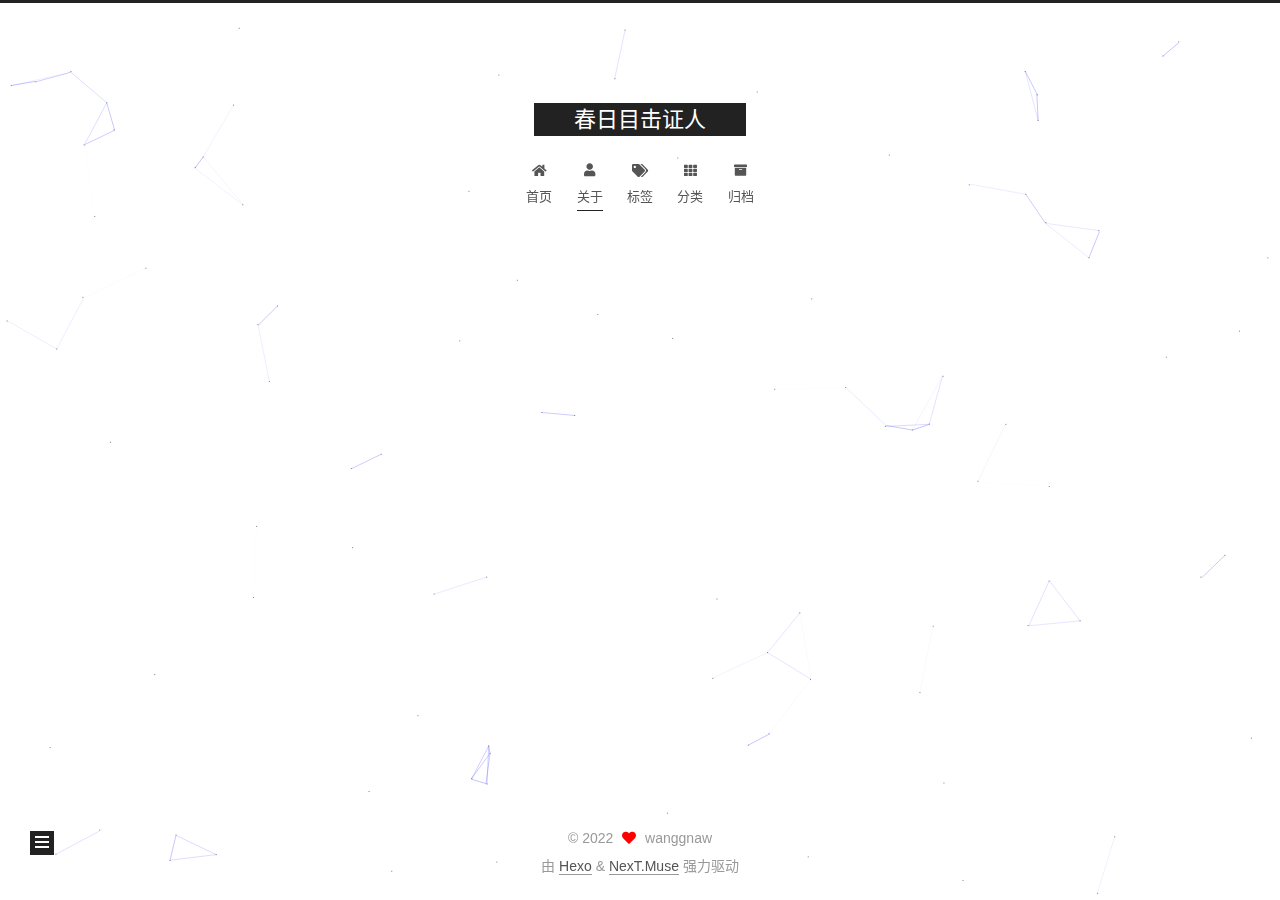
==== commit 607b40ef: "Site updated: 2022-02-15 21:54:35" ====
--- a/about/index.html
+++ b/about/index.html
@@ -114,6 +114,21 @@
         <li class="menu-item menu-item-home">
 
     <a href="/" rel="section"><i class="fa fa-home fa-fw"></i>首页</a>
+
+  </li>
+        <li class="menu-item menu-item-about">
+
+    <a href="/about/" rel="section"><i class="fa fa-user fa-fw"></i>关于</a>
+
+  </li>
+        <li class="menu-item menu-item-tags">
+
+    <a href="/tags/" rel="section"><i class="fa fa-tags fa-fw"></i>标签</a>
+
+  </li>
+        <li class="menu-item menu-item-categories">
+
+    <a href="/categories/" rel="section"><i class="fa fa-th fa-fw"></i>分类</a>
 
   </li>
         <li class="menu-item menu-item-archives">
@@ -292,6 +307,8 @@
   </div>
 
   
+  
+  <script color='0,0,255' opacity='0.5' zIndex='-1' count='99' src="/lib/canvas-nest/canvas-nest.min.js"></script>
   <script src="/lib/anime.min.js"></script>
   <script src="/lib/velocity/velocity.min.js"></script>
   <script src="/lib/velocity/velocity.ui.min.js"></script>
--- a/css/main.css
+++ b/css/main.css
@@ -1168,7 +1168,7 @@
 }
 .links-of-author a::before,
 .links-of-author span.exturl::before {
-  background: #ffd0ff;
+  background: #3b172e;
   border-radius: 50%;
   content: ' ';
   display: inline-block;
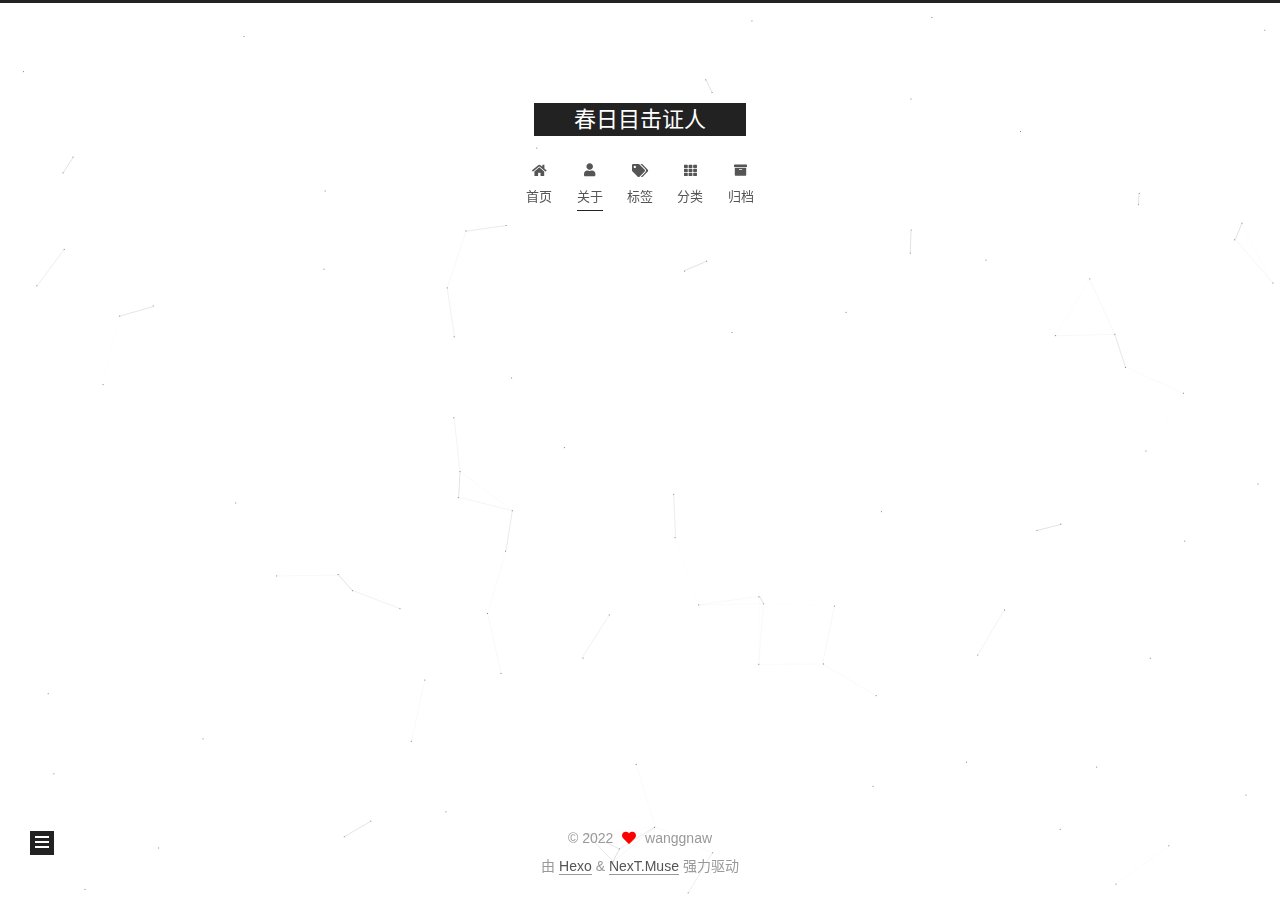
==== commit 5f15274d: "Site updated: 2022-02-15 22:05:46" ====
--- a/about/index.html
+++ b/about/index.html
@@ -308,7 +308,7 @@
 
   
   
-  <script color='0,0,255' opacity='0.5' zIndex='-1' count='99' src="/lib/canvas-nest/canvas-nest.min.js"></script>
+  <script color='128,128,128' opacity='0.5' zIndex='-1' count='99' src="/lib/canvas-nest/canvas-nest.min.js"></script>
   <script src="/lib/anime.min.js"></script>
   <script src="/lib/velocity/velocity.min.js"></script>
   <script src="/lib/velocity/velocity.ui.min.js"></script>
--- a/css/main.css
+++ b/css/main.css
@@ -1168,7 +1168,7 @@
 }
 .links-of-author a::before,
 .links-of-author span.exturl::before {
-  background: #3b172e;
+  background: #00ddf4;
   border-radius: 50%;
   content: ' ';
   display: inline-block;
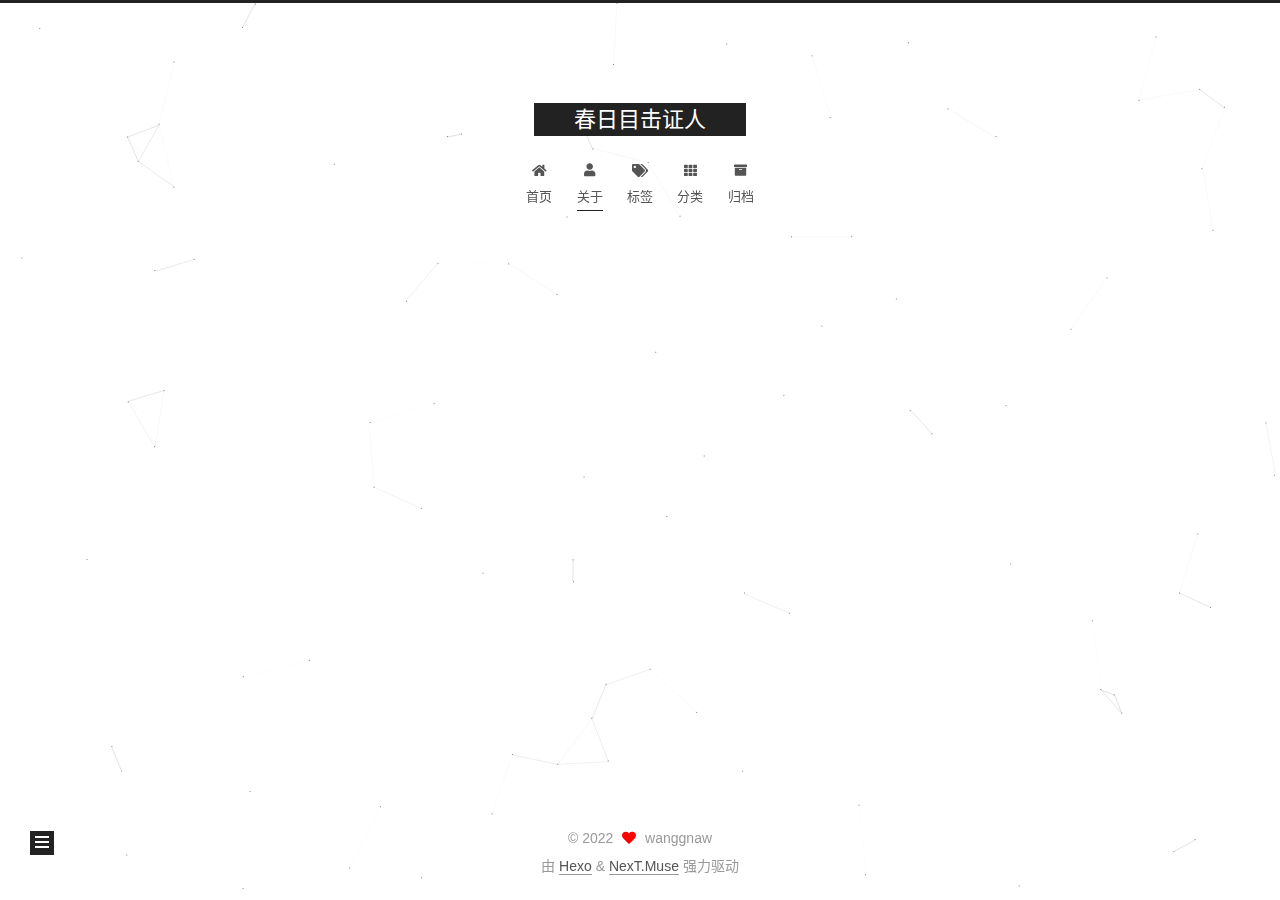
==== commit 58aaf85c: "Site updated: 2022-02-15 22:29:37" ====
--- a/about/index.html
+++ b/about/index.html
@@ -17,16 +17,16 @@
 
 <script id="hexo-configurations">
     var NexT = window.NexT || {};
-    var CONFIG = {"hostname":"example.com","root":"/","scheme":"Muse","version":"7.8.0","exturl":false,"sidebar":{"position":"left","display":"post","padding":18,"offset":12,"onmobile":false},"copycode":{"enable":false,"show_result":false,"style":null},"back2top":{"enable":true,"sidebar":false,"scrollpercent":false},"bookmark":{"enable":false,"color":"#222","save":"auto"},"fancybox":false,"mediumzoom":false,"lazyload":false,"pangu":false,"comments":{"style":"tabs","active":null,"storage":true,"lazyload":false,"nav":null},"algolia":{"hits":{"per_page":10},"labels":{"input_placeholder":"Search for Posts","hits_empty":"We didn't find any results for the search: ${query}","hits_stats":"${hits} results found in ${time} ms"}},"localsearch":{"enable":false,"trigger":"auto","top_n_per_article":1,"unescape":false,"preload":false},"motion":{"enable":true,"async":false,"transition":{"post_block":"fadeIn","post_header":"slideDownIn","post_body":"slideDownIn","coll_header":"slideLeftIn","sidebar":"slideUpIn"}}};
+    var CONFIG = {"hostname":"example.com","root":"/","scheme":"Muse","version":"7.8.0","exturl":false,"sidebar":{"position":"left","display":"post","padding":18,"offset":12,"onmobile":false},"copycode":{"enable":false,"show_result":false,"style":null},"back2top":{"enable":true,"sidebar":false,"scrollpercent":false},"bookmark":{"enable":false,"color":"#222","save":"auto"},"fancybox":false,"mediumzoom":false,"lazyload":false,"pangu":false,"comments":{"style":"tabs","active":null,"storage":true,"lazyload":false,"nav":null},"algolia":{"hits":{"per_page":10},"labels":{"input_placeholder":"Search for Posts","hits_empty":"We didn't find any results for the search: ${query}","hits_stats":"${hits} results found in ${time} ms"}},"localsearch":{"enable":false,"trigger":"manual","top_n_per_article":1,"unescape":false,"preload":false},"motion":{"enable":true,"async":false,"transition":{"post_block":"fadeIn","post_header":"slideDownIn","post_body":"slideDownIn","coll_header":"slideLeftIn","sidebar":"slideUpIn"}}};
   </script>
 
   <meta property="og:type" content="website">
-<meta property="og:title" content="about">
+<meta property="og:title" content="关于">
 <meta property="og:url" content="http://example.com/about/index.html">
 <meta property="og:site_name" content="春日目击证人">
 <meta property="og:locale" content="zh_CN">
 <meta property="article:published_time" content="2022-02-14T17:59:51.000Z">
-<meta property="article:modified_time" content="2022-02-14T17:59:51.157Z">
+<meta property="article:modified_time" content="2022-02-15T14:20:38.650Z">
 <meta property="article:author" content="wanggnaw">
 <meta name="twitter:card" content="summary">
 
@@ -43,7 +43,7 @@
   };
 </script>
 
-  <title>about | 春日目击证人
+  <title>关于 | 春日目击证人
 </title>
   
 
@@ -168,7 +168,7 @@
     <div class="post-block" lang="zh-CN">
       <header class="post-header">
 
-<h1 class="post-title" itemprop="name headline">about
+<h1 class="post-title" itemprop="name headline">关于
 </h1>
 
 <div class="post-meta">
--- a/css/main.css
+++ b/css/main.css
@@ -1168,7 +1168,7 @@
 }
 .links-of-author a::before,
 .links-of-author span.exturl::before {
-  background: #00ddf4;
+  background: #5effe9;
   border-radius: 50%;
   content: ' ';
   display: inline-block;
@@ -1962,6 +1962,13 @@
 #qr p {
   text-align: center;
 }
+.post-copyright {
+  background: var(--card-bg-color);
+  border-left: 3px solid #ff2a2a;
+  list-style: none;
+  margin: 2em 0 0;
+  padding: 0.5em 1em;
+}
 .category-all-page .category-all-title {
   text-align: center;
 }
